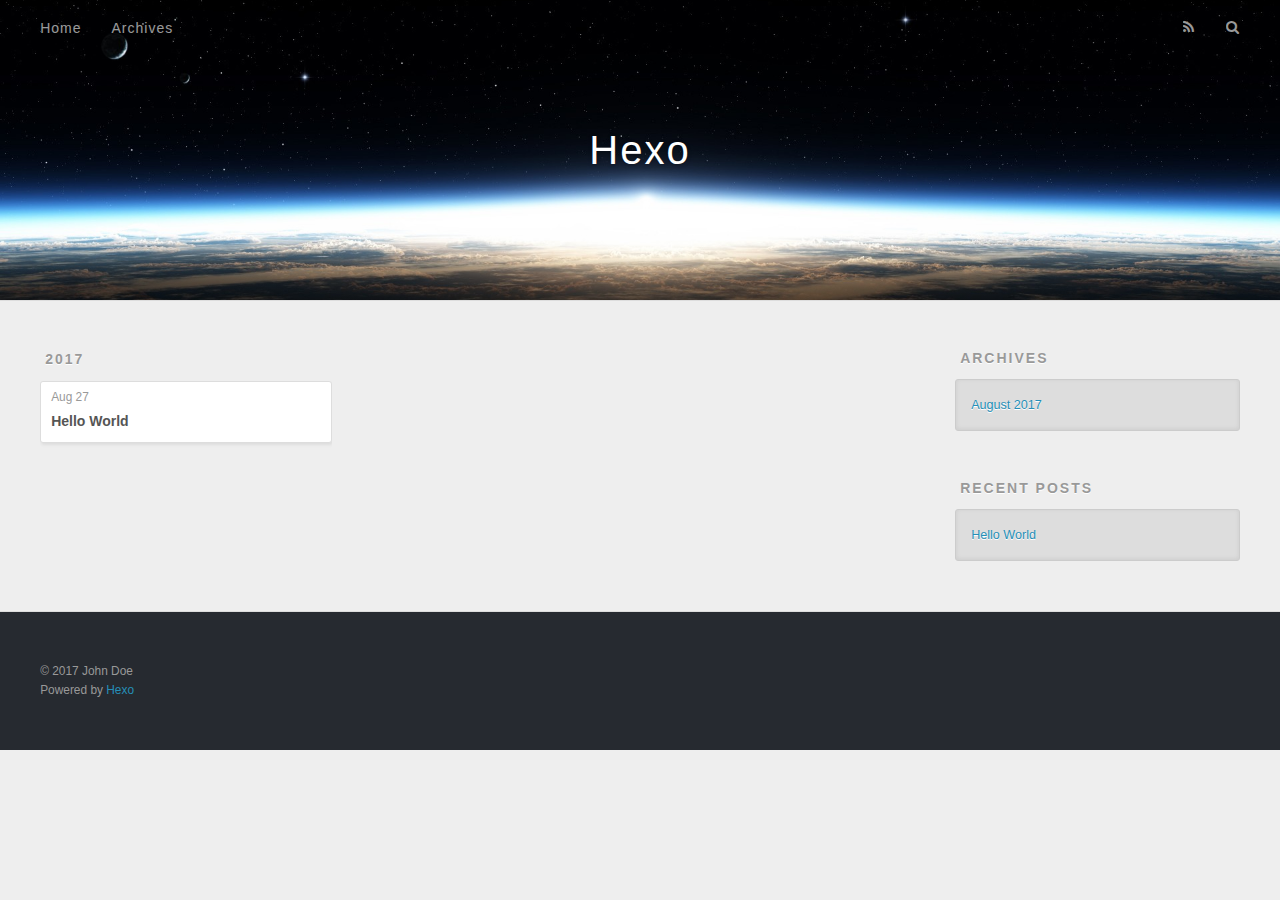
==== archives/index.html @ c9f93706 "Site updated: 2017-08-27 19:18:43" ====
<!DOCTYPE html>
<html>
<head>
  <meta charset="utf-8">
  
  <title>Archives | Hexo</title>
  <meta name="viewport" content="width=device-width, initial-scale=1, maximum-scale=1">
  <meta property="og:type" content="website">
<meta property="og:title" content="Hexo">
<meta property="og:url" content="http://yoursite.com/archives/index.html">
<meta property="og:site_name" content="Hexo">
<meta name="twitter:card" content="summary">
<meta name="twitter:title" content="Hexo">
  
    <link rel="alternate" href="/atom.xml" title="Hexo" type="application/atom+xml">
  
  
    <link rel="icon" href="/favicon.png">
  
  
    <link href="//fonts.googleapis.com/css?family=Source+Code+Pro" rel="stylesheet" type="text/css">
  
  <link rel="stylesheet" href="/css/style.css">
  

</head>

<body>
  <div id="container">
    <div id="wrap">
      <header id="header">
  <div id="banner"></div>
  <div id="header-outer" class="outer">
    <div id="header-title" class="inner">
      <h1 id="logo-wrap">
        <a href="/" id="logo">Hexo</a>
      </h1>
      
    </div>
    <div id="header-inner" class="inner">
      <nav id="main-nav">
        <a id="main-nav-toggle" class="nav-icon"></a>
        
          <a class="main-nav-link" href="/">Home</a>
        
          <a class="main-nav-link" href="/archives">Archives</a>
        
      </nav>
      <nav id="sub-nav">
        
          <a id="nav-rss-link" class="nav-icon" href="/atom.xml" title="RSS Feed"></a>
        
        <a id="nav-search-btn" class="nav-icon" title="Search"></a>
      </nav>
      <div id="search-form-wrap">
        <form action="//google.com/search" method="get" accept-charset="UTF-8" class="search-form"><input type="search" name="q" class="search-form-input" placeholder="Search"><button type="submit" class="search-form-submit">&#xF002;</button><input type="hidden" name="sitesearch" value="http://yoursite.com"></form>
      </div>
    </div>
  </div>
</header>
      <div class="outer">
        <section id="main">
  
  
    
    
      
      
      <section class="archives-wrap">
        <div class="archive-year-wrap">
          <a href="/archives/2017" class="archive-year">2017</a>
        </div>
        <div class="archives">
    
    <article class="archive-article archive-type-post">
  <div class="archive-article-inner">
    <header class="archive-article-header">
      <a href="/2017/08/27/hello-world/" class="archive-article-date">
  <time datetime="2017-08-27T11:11:57.000Z" itemprop="datePublished">Aug 27</time>
</a>
      
  
    <h1 itemprop="name">
      <a class="archive-article-title" href="/2017/08/27/hello-world/">Hello World</a>
    </h1>
  

    </header>
  </div>
</article>
  
  
    </div></section>
  

</section>
        
          <aside id="sidebar">
  
    

  
    

  
    
  
    
  <div class="widget-wrap">
    <h3 class="widget-title">Archives</h3>
    <div class="widget">
      <ul class="archive-list"><li class="archive-list-item"><a class="archive-list-link" href="/archives/2017/08/">August 2017</a></li></ul>
    </div>
  </div>


  
    
  <div class="widget-wrap">
    <h3 class="widget-title">Recent Posts</h3>
    <div class="widget">
      <ul>
        
          <li>
            <a href="/2017/08/27/hello-world/">Hello World</a>
          </li>
        
      </ul>
    </div>
  </div>

  
</aside>
        
      </div>
      <footer id="footer">
  
  <div class="outer">
    <div id="footer-info" class="inner">
      &copy; 2017 John Doe<br>
      Powered by <a href="http://hexo.io/" target="_blank">Hexo</a>
    </div>
  </div>
</footer>
    </div>
    <nav id="mobile-nav">
  
    <a href="/" class="mobile-nav-link">Home</a>
  
    <a href="/archives" class="mobile-nav-link">Archives</a>
  
</nav>
    

<script src="//ajax.googleapis.com/ajax/libs/jquery/2.0.3/jquery.min.js"></script>


  <link rel="stylesheet" href="/fancybox/jquery.fancybox.css">
  <script src="/fancybox/jquery.fancybox.pack.js"></script>


<script src="/js/script.js"></script>

  </div>
</body>
</html>
---- css/style.css ----
body {
  width: 100%;
}
body:before,
body:after {
  content: "";
  display: table;
}
body:after {
  clear: both;
}
html,
body,
div,
span,
applet,
object,
iframe,
h1,
h2,
h3,
h4,
h5,
h6,
p,
blockquote,
pre,
a,
abbr,
acronym,
address,
big,
cite,
code,
del,
dfn,
em,
img,
ins,
kbd,
q,
s,
samp,
small,
strike,
strong,
sub,
sup,
tt,
var,
dl,
dt,
dd,
ol,
ul,
li,
fieldset,
form,
label,
legend,
table,
caption,
tbody,
tfoot,
thead,
tr,
th,
td {
  margin: 0;
  padding: 0;
  border: 0;
  outline: 0;
  font-weight: inherit;
  font-style: inherit;
  font-family: inherit;
  font-size: 100%;
  vertical-align: baseline;
}
body {
  line-height: 1;
  color: #000;
  background: #fff;
}
ol,
ul {
  list-style: none;
}
table {
  border-collapse: separate;
  border-spacing: 0;
  vertical-align: middle;
}
caption,
th,
td {
  text-align: left;
  font-weight: normal;
  vertical-align: middle;
}
a img {
  border: none;
}
input,
button {
  margin: 0;
  padding: 0;
}
input::-moz-focus-inner,
button::-moz-focus-inner {
  border: 0;
  padding: 0;
}
@font-face {
  font-family: FontAwesome;
  font-style: normal;
  font-weight: normal;
  src: url("fonts/fontawesome-webfont.eot?v=#4.0.3");
  src: url("fonts/fontawesome-webfont.eot?#iefix&v=#4.0.3") format("embedded-opentype"), url("fonts/fontawesome-webfont.woff?v=#4.0.3") format("woff"), url("fonts/fontawesome-webfont.ttf?v=#4.0.3") format("truetype"), url("fonts/fontawesome-webfont.svg#fontawesomeregular?v=#4.0.3") format("svg");
}
html,
body,
#container {
  height: 100%;
}
body {
  background: #eee;
  font: 14px "Helvetica Neue", Helvetica, Arial, sans-serif;
  -webkit-text-size-adjust: 100%;
}
.outer {
  max-width: 1220px;
  margin: 0 auto;
  padding: 0 20px;
}
.outer:before,
.outer:after {
  content: "";
  display: table;
}
.outer:after {
  clear: both;
}
.inner {
  display: inline;
  float: left;
  width: 98.33333333333333%;
  margin: 0 0.833333333333333%;
}
.left,
.alignleft {
  float: left;
}
.right,
.alignright {
  float: right;
}
.clear {
  clear: both;
}
#container {
  position: relative;
}
.mobile-nav-on {
  overflow: hidden;
}
#wrap {
  height: 100%;
  width: 100%;
  position: absolute;
  top: 0;
  left: 0;
  -webkit-transition: 0.2s ease-out;
  -moz-transition: 0.2s ease-out;
  -ms-transition: 0.2s ease-out;
  transition: 0.2s ease-out;
  z-index: 1;
  background: #eee;
}
.mobile-nav-on #wrap {
  left: 280px;
}
@media screen and (min-width: 768px) {
  #main {
    display: inline;
    float: left;
    width: 73.33333333333333%;
    margin: 0 0.833333333333333%;
  }
}
.article-date,
.article-category-link,
.archive-year,
.widget-title {
  text-decoration: none;
  text-transform: uppercase;
  letter-spacing: 2px;
  color: #999;
  margin-bottom: 1em;
  margin-left: 5px;
  line-height: 1em;
  text-shadow: 0 1px #fff;
  font-weight: bold;
}
.article-inner,
.archive-article-inner {
  background: #fff;
  -webkit-box-shadow: 1px 2px 3px #ddd;
  box-shadow: 1px 2px 3px #ddd;
  border: 1px solid #ddd;
  border-radius: 3px;
}
.article-entry h1,
.widget h1 {
  font-size: 2em;
}
.article-entry h2,
.widget h2 {
  font-size: 1.5em;
}
.article-entry h3,
.widget h3 {
  font-size: 1.3em;
}
.article-entry h4,
.widget h4 {
  font-size: 1.2em;
}
.article-entry h5,
.widget h5 {
  font-size: 1em;
}
.article-entry h6,
.widget h6 {
  font-size: 1em;
  color: #999;
}
.article-entry hr,
.widget hr {
  border: 1px dashed #ddd;
}
.article-entry strong,
.widget strong {
  font-weight: bold;
}
.article-entry em,
.widget em,
.article-entry cite,
.widget cite {
  font-style: italic;
}
.article-entry sup,
.widget sup,
.article-entry sub,
.widget sub {
  font-size: 0.75em;
  line-height: 0;
  position: relative;
  vertical-align: baseline;
}
.article-entry sup,
.widget sup {
  top: -0.5em;
}
.article-entry sub,
.widget sub {
  bottom: -0.2em;
}
.article-entry small,
.widget small {
  font-size: 0.85em;
}
.article-entry acronym,
.widget acronym,
.article-entry abbr,
.widget abbr {
  border-bottom: 1px dotted;
}
.article-entry ul,
.widget ul,
.article-entry ol,
.widget ol,
.article-entry dl,
.widget dl {
  margin: 0 20px;
  line-height: 1.6em;
}
.article-entry ul ul,
.widget ul ul,
.article-entry ol ul,
.widget ol ul,
.article-entry ul ol,
.widget ul ol,
.article-entry ol ol,
.widget ol ol {
  margin-top: 0;
  margin-bottom: 0;
}
.article-entry ul,
.widget ul {
  list-style: disc;
}
.article-entry ol,
.widget ol {
  list-style: decimal;
}
.article-entry dt,
.widget dt {
  font-weight: bold;
}
#header {
  height: 300px;
  position: relative;
  border-bottom: 1px solid #ddd;
}
#header:before,
#header:after {
  content: "";
  position: absolute;
  left: 0;
  right: 0;
  height: 40px;
}
#header:before {
  top: 0;
  background: -webkit-linear-gradient(rgba(0,0,0,0.2), transparent);
  background: -moz-linear-gradient(rgba(0,0,0,0.2), transparent);
  background: -ms-linear-gradient(rgba(0,0,0,0.2), transparent);
  background: linear-gradient(rgba(0,0,0,0.2), transparent);
}
#header:after {
  bottom: 0;
  background: -webkit-linear-gradient(transparent, rgba(0,0,0,0.2));
  background: -moz-linear-gradient(transparent, rgba(0,0,0,0.2));
  background: -ms-linear-gradient(transparent, rgba(0,0,0,0.2));
  background: linear-gradient(transparent, rgba(0,0,0,0.2));
}
#header-outer {
  height: 100%;
  position: relative;
}
#header-inner {
  position: relative;
  overflow: hidden;
}
#banner {
  position: absolute;
  top: 0;
  left: 0;
  width: 100%;
  height: 100%;
  background: url("images/banner.jpg") center #000;
  -webkit-background-size: cover;
  -moz-background-size: cover;
  background-size: cover;
  z-index: -1;
}
#header-title {
  text-align: center;
  height: 40px;
  position: absolute;
  top: 50%;
  left: 0;
  margin-top: -20px;
}
#logo,
#subtitle {
  text-decoration: none;
  color: #fff;
  font-weight: 300;
  text-shadow: 0 1px 4px rgba(0,0,0,0.3);
}
#logo {
  font-size: 40px;
  line-height: 40px;
  letter-spacing: 2px;
}
#subtitle {
  font-size: 16px;
  line-height: 16px;
  letter-spacing: 1px;
}
#subtitle-wrap {
  margin-top: 16px;
}
#main-nav {
  float: left;
  margin-left: -15px;
}
.nav-icon,
.main-nav-link {
  float: left;
  color: #fff;
  opacity: 0.6;
  text-decoration: none;
  text-shadow: 0 1px rgba(0,0,0,0.2);
  -webkit-transition: opacity 0.2s;
  -moz-transition: opacity 0.2s;
  -ms-transition: opacity 0.2s;
  transition: opacity 0.2s;
  display: block;
  padding: 20px 15px;
}
.nav-icon:hover,
.main-nav-link:hover {
  opacity: 1;
}
.nav-icon {
  font-family: FontAwesome;
  text-align: center;
  font-size: 14px;
  width: 14px;
  height: 14px;
  padding: 20px 15px;
  position: relative;
  cursor: pointer;
}
.main-nav-link {
  font-weight: 300;
  letter-spacing: 1px;
}
@media screen and (max-width: 479px) {
  .main-nav-link {
    display: none;
  }
}
#main-nav-toggle {
  display: none;
}
#main-nav-toggle:before {
  content: "\f0c9";
}
@media screen and (max-width: 479px) {
  #main-nav-toggle {
    display: block;
  }
}
#sub-nav {
  float: right;
  margin-right: -15px;
}
#nav-rss-link:before {
  content: "\f09e";
}
#nav-search-btn:before {
  content: "\f002";
}
#search-form-wrap {
  position: absolute;
  top: 15px;
  width: 150px;
  height: 30px;
  right: -150px;
  opacity: 0;
  -webkit-transition: 0.2s ease-out;
  -moz-transition: 0.2s ease-out;
  -ms-transition: 0.2s ease-out;
  transition: 0.2s ease-out;
}
#search-form-wrap.on {
  opacity: 1;
  right: 0;
}
@media screen and (max-width: 479px) {
  #search-form-wrap {
    width: 100%;
    right: -100%;
  }
}
.search-form {
  position: absolute;
  top: 0;
  left: 0;
  right: 0;
  background: #fff;
  padding: 5px 15px;
  border-radius: 15px;
  -webkit-box-shadow: 0 0 10px rgba(0,0,0,0.3);
  box-shadow: 0 0 10px rgba(0,0,0,0.3);
}
.search-form-input {
  border: none;
  background: none;
  color: #555;
  width: 100%;
  font: 13px "Helvetica Neue", Helvetica, Arial, sans-serif;
  outline: none;
}
.search-form-input::-webkit-search-results-decoration,
.search-form-input::-webkit-search-cancel-button {
  -webkit-appearance: none;
}
.search-form-submit {
  position: absolute;
  top: 50%;
  right: 10px;
  margin-top: -7px;
  font: 13px FontAwesome;
  border: none;
  background: none;
  color: #bbb;
  cursor: pointer;
}
.search-form-submit:hover,
.search-form-submit:focus {
  color: #777;
}
.article {
  margin: 50px 0;
}
.article-inner {
  overflow: hidden;
}
.article-meta:before,
.article-meta:after {
  content: "";
  display: table;
}
.article-meta:after {
  clear: both;
}
.article-date {
  float: left;
}
.article-category {
  float: left;
  line-height: 1em;
  color: #ccc;
  text-shadow: 0 1px #fff;
  margin-left: 8px;
}
.article-category:before {
  content: "\2022";
}
.article-category-link {
  margin: 0 12px 1em;
}
.article-header {
  padding: 20px 20px 0;
}
.article-title {
  text-decoration: none;
  font-size: 2em;
  font-weight: bold;
  color: #555;
  line-height: 1.1em;
  -webkit-transition: color 0.2s;
  -moz-transition: color 0.2s;
  -ms-transition: color 0.2s;
  transition: color 0.2s;
}
a.article-title:hover {
  color: #258fb8;
}
.article-entry {
  color: #555;
  padding: 0 20px;
}
.article-entry:before,
.article-entry:after {
  content: "";
  display: table;
}
.article-entry:after {
  clear: both;
}
.article-entry p,
.article-entry table {
  line-height: 1.6em;
  margin: 1.6em 0;
}
.article-entry h1,
.article-entry h2,
.article-entry h3,
.article-entry h4,
.article-entry h5,
.article-entry h6 {
  font-weight: bold;
}
.article-entry h1,
.article-entry h2,
.article-entry h3,
.article-entry h4,
.article-entry h5,
.article-entry h6 {
  line-height: 1.1em;
  margin: 1.1em 0;
}
.article-entry a {
  color: #258fb8;
  text-decoration: none;
}
.article-entry a:hover {
  text-decoration: underline;
}
.article-entry ul,
.article-entry ol,
.article-entry dl {
  margin-top: 1.6em;
  margin-bottom: 1.6em;
}
.article-entry img,
.article-entry video {
  max-width: 100%;
  height: auto;
  display: block;
  margin: auto;
}
.article-entry iframe {
  border: none;
}
.article-entry table {
  width: 100%;
  border-collapse: collapse;
  border-spacing: 0;
}
.article-entry th {
  font-weight: bold;
  border-bottom: 3px solid #ddd;
  padding-bottom: 0.5em;
}
.article-entry td {
  border-bottom: 1px solid #ddd;
  padding: 10px 0;
}
.article-entry blockquote {
  font-family: Georgia, "Times New Roman", serif;
  font-size: 1.4em;
  margin: 1.6em 20px;
  text-align: center;
}
.article-entry blockquote footer {
  font-size: 14px;
  margin: 1.6em 0;
  font-family: "Helvetica Neue", Helvetica, Arial, sans-serif;
}
.article-entry blockquote footer cite:before {
  content: "—";
  padding: 0 0.5em;
}
.article-entry .pullquote {
  text-align: left;
  width: 45%;
  margin: 0;
}
.article-entry .pullquote.left {
  margin-left: 0.5em;
  margin-right: 1em;
}
.article-entry .pullquote.right {
  margin-right: 0.5em;
  margin-left: 1em;
}
.article-entry .caption {
  color: #999;
  display: block;
  font-size: 0.9em;
  margin-top: 0.5em;
  position: relative;
  text-align: center;
}
.article-entry .video-container {
  position: relative;
  padding-top: 56.25%;
  height: 0;
  overflow: hidden;
}
.article-entry .video-container iframe,
.article-entry .video-container object,
.article-entry .video-container embed {
  position: absolute;
  top: 0;
  left: 0;
  width: 100%;
  height: 100%;
  margin-top: 0;
}
.article-more-link a {
  display: inline-block;
  line-height: 1em;
  padding: 6px 15px;
  border-radius: 15px;
  background: #eee;
  color: #999;
  text-shadow: 0 1px #fff;
  text-decoration: none;
}
.article-more-link a:hover {
  background: #258fb8;
  color: #fff;
  text-decoration: none;
  text-shadow: 0 1px #1e7293;
}
.article-footer {
  font-size: 0.85em;
  line-height: 1.6em;
  border-top: 1px solid #ddd;
  padding-top: 1.6em;
  margin: 0 20px 20px;
}
.article-footer:before,
.article-footer:after {
  content: "";
  display: table;
}
.article-footer:after {
  clear: both;
}
.article-footer a {
  color: #999;
  text-decoration: none;
}
.article-footer a:hover {
  color: #555;
}
.article-tag-list-item {
  float: left;
  margin-right: 10px;
}
.article-tag-list-link:before {
  content: "#";
}
.article-comment-link {
  float: right;
}
.article-comment-link:before {
  content: "\f075";
  font-family: FontAwesome;
  padding-right: 8px;
}
.article-share-link {
  cursor: pointer;
  float: right;
  margin-left: 20px;
}
.article-share-link:before {
  content: "\f064";
  font-family: FontAwesome;
  padding-right: 6px;
}
#article-nav {
  position: relative;
}
#article-nav:before,
#article-nav:after {
  content: "";
  display: table;
}
#article-nav:after {
  clear: both;
}
@media screen and (min-width: 768px) {
  #article-nav {
    margin: 50px 0;
  }
  #article-nav:before {
    width: 8px;
    height: 8px;
    position: absolute;
    top: 50%;
    left: 50%;
    margin-top: -4px;
    margin-left: -4px;
    content: "";
    border-radius: 50%;
    background: #ddd;
    -webkit-box-shadow: 0 1px 2px #fff;
    box-shadow: 0 1px 2px #fff;
  }
}
.article-nav-link-wrap {
  text-decoration: none;
  text-shadow: 0 1px #fff;
  color: #999;
  -webkit-box-sizing: border-box;
  -moz-box-sizing: border-box;
  box-sizing: border-box;
  margin-top: 50px;
  text-align: center;
  display: block;
}
.article-nav-link-wrap:hover {
  color: #555;
}
@media screen and (min-width: 768px) {
  .article-nav-link-wrap {
    width: 50%;
    margin-top: 0;
  }
}
@media screen and (min-width: 768px) {
  #article-nav-newer {
    float: left;
    text-align: right;
    padding-right: 20px;
  }
}
@media screen and (min-width: 768px) {
  #article-nav-older {
    float: right;
    text-align: left;
    padding-left: 20px;
  }
}
.article-nav-caption {
  text-transform: uppercase;
  letter-spacing: 2px;
  color: #ddd;
  line-height: 1em;
  font-weight: bold;
}
#article-nav-newer .article-nav-caption {
  margin-right: -2px;
}
.article-nav-title {
  font-size: 0.85em;
  line-height: 1.6em;
  margin-top: 0.5em;
}
.article-share-box {
  position: absolute;
  display: none;
  background: #fff;
  -webkit-box-shadow: 1px 2px 10px rgba(0,0,0,0.2);
  box-shadow: 1px 2px 10px rgba(0,0,0,0.2);
  border-radius: 3px;
  margin-left: -145px;
  overflow: hidden;
  z-index: 1;
}
.article-share-box.on {
  display: block;
}
.article-share-input {
  width: 100%;
  background: none;
  -webkit-box-sizing: border-box;
  -moz-box-sizing: border-box;
  box-sizing: border-box;
  font: 14px "Helvetica Neue", Helvetica, Arial, sans-serif;
  padding: 0 15px;
  color: #555;
  outline: none;
  border: 1px solid #ddd;
  border-radius: 3px 3px 0 0;
  height: 36px;
  line-height: 36px;
}
.article-share-links {
  background: #eee;
}
.article-share-links:before,
.article-share-links:after {
  content: "";
  display: table;
}
.article-share-links:after {
  clear: both;
}
.article-share-twitter,
.article-share-facebook,
.article-share-pinterest,
.article-share-google {
  width: 50px;
  height: 36px;
  display: block;
  float: left;
  position: relative;
  color: #999;
  text-shadow: 0 1px #fff;
}
.article-share-twitter:before,
.article-share-facebook:before,
.article-share-pinterest:before,
.article-share-google:before {
  font-size: 20px;
  font-family: FontAwesome;
  width: 20px;
  height: 20px;
  position: absolute;
  top: 50%;
  left: 50%;
  margin-top: -10px;
  margin-left: -10px;
  text-align: center;
}
.article-share-twitter:hover,
.article-share-facebook:hover,
.article-share-pinterest:hover,
.article-share-google:hover {
  color: #fff;
}
.article-share-twitter:before {
  content: "\f099";
}
.article-share-twitter:hover {
  background: #00aced;
  text-shadow: 0 1px #008abe;
}
.article-share-facebook:before {
  content: "\f09a";
}
.article-share-facebook:hover {
  background: #3b5998;
  text-shadow: 0 1px #2f477a;
}
.article-share-pinterest:before {
  content: "\f0d2";
}
.article-share-pinterest:hover {
  background: #cb2027;
  text-shadow: 0 1px #a21a1f;
}
.article-share-google:before {
  content: "\f0d5";
}
.article-share-google:hover {
  background: #dd4b39;
  text-shadow: 0 1px #be3221;
}
.article-gallery {
  background: #000;
  position: relative;
}
.article-gallery-photos {
  position: relative;
  overflow: hidden;
}
.article-gallery-img {
  display: none;
  max-width: 100%;
}
.article-gallery-img:first-child {
  display: block;
}
.article-gallery-img.loaded {
  position: absolute;
  display: block;
}
.article-gallery-img img {
  display: block;
  max-width: 100%;
  margin: 0 auto;
}
#comments {
  background: #fff;
  -webkit-box-shadow: 1px 2px 3px #ddd;
  box-shadow: 1px 2px 3px #ddd;
  padding: 20px;
  border: 1px solid #ddd;
  border-radius: 3px;
  margin: 50px 0;
}
#comments a {
  color: #258fb8;
}
.archives-wrap {
  margin: 50px 0;
}
.archives:before,
.archives:after {
  content: "";
  display: table;
}
.archives:after {
  clear: both;
}
.archive-year-wrap {
  margin-bottom: 1em;
}
.archives {
  -webkit-column-gap: 10px;
  -moz-column-gap: 10px;
  column-gap: 10px;
}
@media screen and (min-width: 480px) and (max-width: 767px) {
  .archives {
    -webkit-column-count: 2;
    -moz-column-count: 2;
    column-count: 2;
  }
}
@media screen and (min-width: 768px) {
  .archives {
    -webkit-column-count: 3;
    -moz-column-count: 3;
    column-count: 3;
  }
}
.archive-article {
  -webkit-column-break-inside: avoid;
  page-break-inside: avoid;
  overflow: hidden;
  break-inside: avoid-column;
}
.archive-article-inner {
  padding: 10px;
  margin-bottom: 15px;
}
.archive-article-title {
  text-decoration: none;
  font-weight: bold;
  color: #555;
  -webkit-transition: color 0.2s;
  -moz-transition: color 0.2s;
  -ms-transition: color 0.2s;
  transition: color 0.2s;
  line-height: 1.6em;
}
.archive-article-title:hover {
  color: #258fb8;
}
.archive-article-footer {
  margin-top: 1em;
}
.archive-article-date {
  color: #999;
  text-decoration: none;
  font-size: 0.85em;
  line-height: 1em;
  margin-bottom: 0.5em;
  display: block;
}
#page-nav {
  margin: 50px auto;
  background: #fff;
  -webkit-box-shadow: 1px 2px 3px #ddd;
  box-shadow: 1px 2px 3px #ddd;
  border: 1px solid #ddd;
  border-radius: 3px;
  text-align: center;
  color: #999;
  overflow: hidden;
}
#page-nav:before,
#page-nav:after {
  content: "";
  display: table;
}
#page-nav:after {
  clear: both;
}
#page-nav a,
#page-nav span {
  padding: 10px 20px;
  line-height: 1;
  height: 2ex;
}
#page-nav a {
  color: #999;
  text-decoration: none;
}
#page-nav a:hover {
  background: #999;
  color: #fff;
}
#page-nav .prev {
  float: left;
}
#page-nav .next {
  float: right;
}
#page-nav .page-number {
  display: inline-block;
}
@media screen and (max-width: 479px) {
  #page-nav .page-number {
    display: none;
  }
}
#page-nav .current {
  color: #555;
  font-weight: bold;
}
#page-nav .space {
  color: #ddd;
}
#footer {
  background: #262a30;
  padding: 50px 0;
  border-top: 1px solid #ddd;
  color: #999;
}
#footer a {
  color: #258fb8;
  text-decoration: none;
}
#footer a:hover {
  text-decoration: underline;
}
#footer-info {
  line-height: 1.6em;
  font-size: 0.85em;
}
.article-entry pre,
.article-entry .highlight {
  background: #2d2d2d;
  margin: 0 -20px;
  padding: 15px 20px;
  border-style: solid;
  border-color: #ddd;
  border-width: 1px 0;
  overflow: auto;
  color: #ccc;
  line-height: 22.400000000000002px;
}
.article-entry .highlight .gutter pre,
.article-entry .gist .gist-file .gist-data .line-numbers {
  color: #666;
  font-size: 0.85em;
}
.article-entry pre,
.article-entry code {
  font-family: "Source Code Pro", Consolas, Monaco, Menlo, Consolas, monospace;
}
.article-entry code {
  background: #eee;
  text-shadow: 0 1px #fff;
  padding: 0 0.3em;
}
.article-entry pre code {
  background: none;
  text-shadow: none;
  padding: 0;
}
.article-entry .highlight pre {
  border: none;
  margin: 0;
  padding: 0;
}
.article-entry .highlight table {
  margin: 0;
  width: auto;
}
.article-entry .highlight td {
  border: none;
  padding: 0;
}
.article-entry .highlight figcaption {
  font-size: 0.85em;
  color: #999;
  line-height: 1em;
  margin-bottom: 1em;
}
.article-entry .highlight figcaption:before,
.article-entry .highlight figcaption:after {
  content: "";
  display: table;
}
.article-entry .highlight figcaption:after {
  clear: both;
}
.article-entry .highlight figcaption a {
  float: right;
}
.article-entry .highlight .gutter pre {
  text-align: right;
  padding-right: 20px;
}
.article-entry .highlight .line {
  height: 22.400000000000002px;
}
.article-entry .highlight .line.marked {
  background: #515151;
}
.article-entry .gist {
  margin: 0 -20px;
  border-style: solid;
  border-color: #ddd;
  border-width: 1px 0;
  background: #2d2d2d;
  padding: 15px 20px 15px 0;
}
.article-entry .gist .gist-file {
  border: none;
  font-family: "Source Code Pro", Consolas, Monaco, Menlo, Consolas, monospace;
  margin: 0;
}
.article-entry .gist .gist-file .gist-data {
  background: none;
  border: none;
}
.article-entry .gist .gist-file .gist-data .line-numbers {
  background: none;
  border: none;
  padding: 0 20px 0 0;
}
.article-entry .gist .gist-file .gist-data .line-data {
  padding: 0 !important;
}
.article-entry .gist .gist-file .highlight {
  margin: 0;
  padding: 0;
  border: none;
}
.article-entry .gist .gist-file .gist-meta {
  background: #2d2d2d;
  color: #999;
  font: 0.85em "Helvetica Neue", Helvetica, Arial, sans-serif;
  text-shadow: 0 0;
  padding: 0;
  margin-top: 1em;
  margin-left: 20px;
}
.article-entry .gist .gist-file .gist-meta a {
  color: #258fb8;
  font-weight: normal;
}
.article-entry .gist .gist-file .gist-meta a:hover {
  text-decoration: underline;
}
pre .comment,
pre .title {
  color: #999;
}
pre .variable,
pre .attribute,
pre .tag,
pre .regexp,
pre .ruby .constant,
pre .xml .tag .title,
pre .xml .pi,
pre .xml .doctype,
pre .html .doctype,
pre .css .id,
pre .css .class,
pre .css .pseudo {
  color: #f2777a;
}
pre .number,
pre .preprocessor,
pre .built_in,
pre .literal,
pre .params,
pre .constant {
  color: #f99157;
}
pre .class,
pre .ruby .class .title,
pre .css .rules .attribute {
  color: #9c9;
}
pre .string,
pre .value,
pre .inheritance,
pre .header,
pre .ruby .symbol,
pre .xml .cdata {
  color: #9c9;
}
pre .css .hexcolor {
  color: #6cc;
}
pre .function,
pre .python .decorator,
pre .python .title,
pre .ruby .function .title,
pre .ruby .title .keyword,
pre .perl .sub,
pre .javascript .title,
pre .coffeescript .title {
  color: #69c;
}
pre .keyword,
pre .javascript .function {
  color: #c9c;
}
@media screen and (max-width: 479px) {
  #mobile-nav {
    position: absolute;
    top: 0;
    left: 0;
    width: 280px;
    height: 100%;
    background: #191919;
    border-right: 1px solid #fff;
  }
}
@media screen and (max-width: 479px) {
  .mobile-nav-link {
    display: block;
    color: #999;
    text-decoration: none;
    padding: 15px 20px;
    font-weight: bold;
  }
  .mobile-nav-link:hover {
    color: #fff;
  }
}
@media screen and (min-width: 768px) {
  #sidebar {
    display: inline;
    float: left;
    width: 23.333333333333332%;
    margin: 0 0.833333333333333%;
  }
}
.widget-wrap {
  margin: 50px 0;
}
.widget {
  color: #777;
  text-shadow: 0 1px #fff;
  background: #ddd;
  -webkit-box-shadow: 0 -1px 4px #ccc inset;
  box-shadow: 0 -1px 4px #ccc inset;
  border: 1px solid #ccc;
  padding: 15px;
  border-radius: 3px;
}
.widget a {
  color: #258fb8;
  text-decoration: none;
}
.widget a:hover {
  text-decoration: underline;
}
.widget ul ul,
.widget ol ul,
.widget dl ul,
.widget ul ol,
.widget ol ol,
.widget dl ol,
.widget ul dl,
.widget ol dl,
.widget dl dl {
  margin-left: 15px;
  list-style: disc;
}
.widget {
  line-height: 1.6em;
  word-wrap: break-word;
  font-size: 0.9em;
}
.widget ul,
.widget ol {
  list-style: none;
  margin: 0;
}
.widget ul ul,
.widget ol ul,
.widget ul ol,
.widget ol ol {
  margin: 0 20px;
}
.widget ul ul,
.widget ol ul {
  list-style: disc;
}
.widget ul ol,
.widget ol ol {
  list-style: decimal;
}
.category-list-count,
.tag-list-count,
.archive-list-count {
  padding-left: 5px;
  color: #999;
  font-size: 0.85em;
}
.category-list-count:before,
.tag-list-count:before,
.archive-list-count:before {
  content: "(";
}
.category-list-count:after,
.tag-list-count:after,
.archive-list-count:after {
  content: ")";
}
.tagcloud a {
  margin-right: 5px;
  display: inline-block;
}
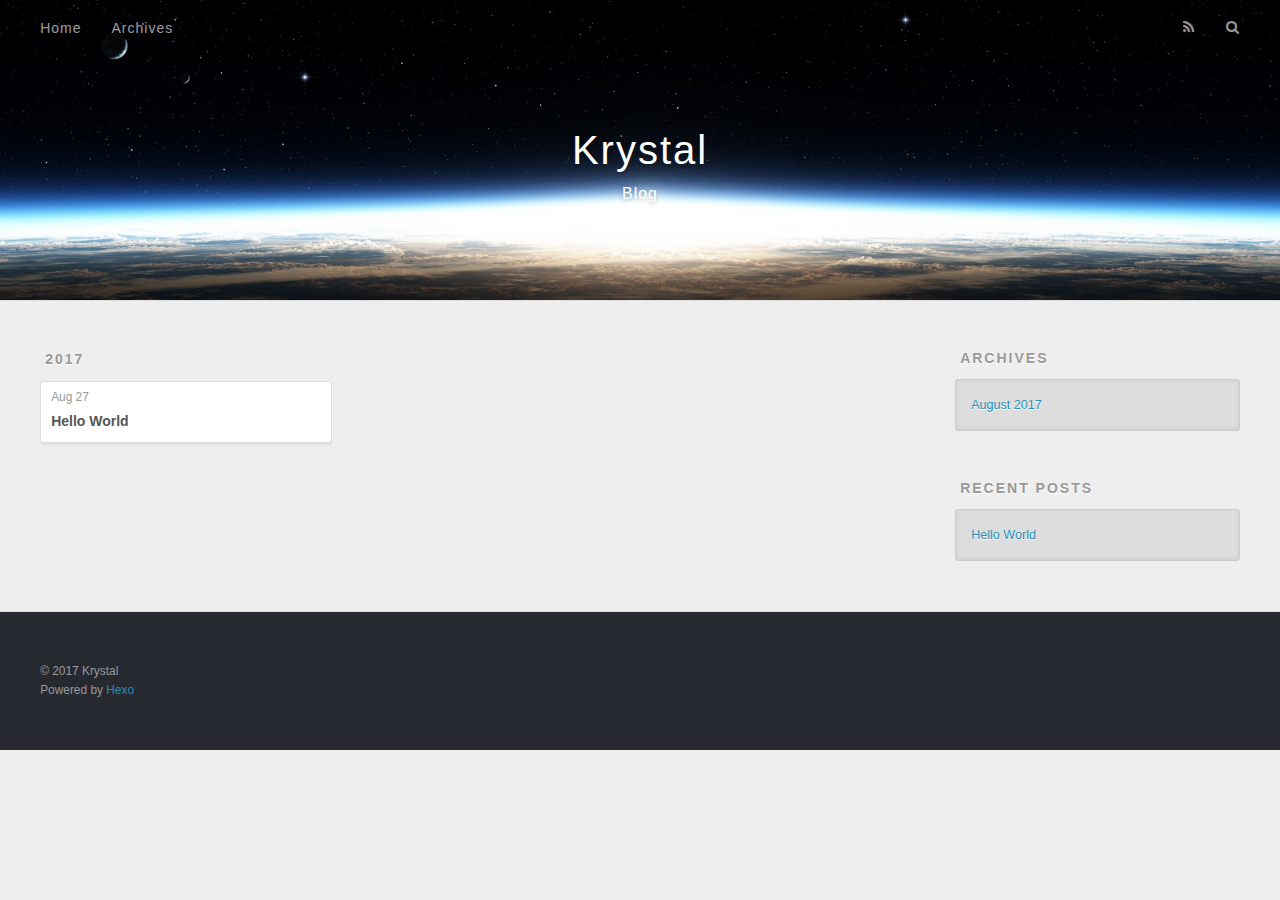
==== commit 9250b262: "Site updated: 2017-08-27 20:13:40" ====
--- a/archives/index.html
+++ b/archives/index.html
@@ -3,16 +3,20 @@
 <head>
   <meta charset="utf-8">
   
-  <title>Archives | Hexo</title>
+  <title>Archives | Krystal</title>
   <meta name="viewport" content="width=device-width, initial-scale=1, maximum-scale=1">
-  <meta property="og:type" content="website">
-<meta property="og:title" content="Hexo">
-<meta property="og:url" content="http://yoursite.com/archives/index.html">
-<meta property="og:site_name" content="Hexo">
+  <meta name="description" content="Krystal&apos;s Blog">
+<meta property="og:type" content="website">
+<meta property="og:title" content="Krystal">
+<meta property="og:url" content="https://Krysta111.github.io/archives/index.html">
+<meta property="og:site_name" content="Krystal">
+<meta property="og:description" content="Krystal&apos;s Blog">
+<meta property="og:locale" content="zh-Hant-TW">
 <meta name="twitter:card" content="summary">
-<meta name="twitter:title" content="Hexo">
+<meta name="twitter:title" content="Krystal">
+<meta name="twitter:description" content="Krystal&apos;s Blog">
   
-    <link rel="alternate" href="/atom.xml" title="Hexo" type="application/atom+xml">
+    <link rel="alternate" href="/atom.xml" title="Krystal" type="application/atom+xml">
   
   
     <link rel="icon" href="/favicon.png">
@@ -33,8 +37,12 @@
   <div id="header-outer" class="outer">
     <div id="header-title" class="inner">
       <h1 id="logo-wrap">
-        <a href="/" id="logo">Hexo</a>
+        <a href="/" id="logo">Krystal</a>
       </h1>
+      
+        <h2 id="subtitle-wrap">
+          <a href="/" id="subtitle">Blog</a>
+        </h2>
       
     </div>
     <div id="header-inner" class="inner">
@@ -53,7 +61,7 @@
         <a id="nav-search-btn" class="nav-icon" title="Search"></a>
       </nav>
       <div id="search-form-wrap">
-        <form action="//google.com/search" method="get" accept-charset="UTF-8" class="search-form"><input type="search" name="q" class="search-form-input" placeholder="Search"><button type="submit" class="search-form-submit">&#xF002;</button><input type="hidden" name="sitesearch" value="http://yoursite.com"></form>
+        <form action="//google.com/search" method="get" accept-charset="UTF-8" class="search-form"><input type="search" name="q" class="search-form-input" placeholder="Search"><button type="submit" class="search-form-submit">&#xF002;</button><input type="hidden" name="sitesearch" value="https://Krysta111.github.io"></form>
       </div>
     </div>
   </div>
@@ -137,7 +145,7 @@
   
   <div class="outer">
     <div id="footer-info" class="inner">
-      &copy; 2017 John Doe<br>
+      &copy; 2017 Krystal<br>
       Powered by <a href="http://hexo.io/" target="_blank">Hexo</a>
     </div>
   </div>
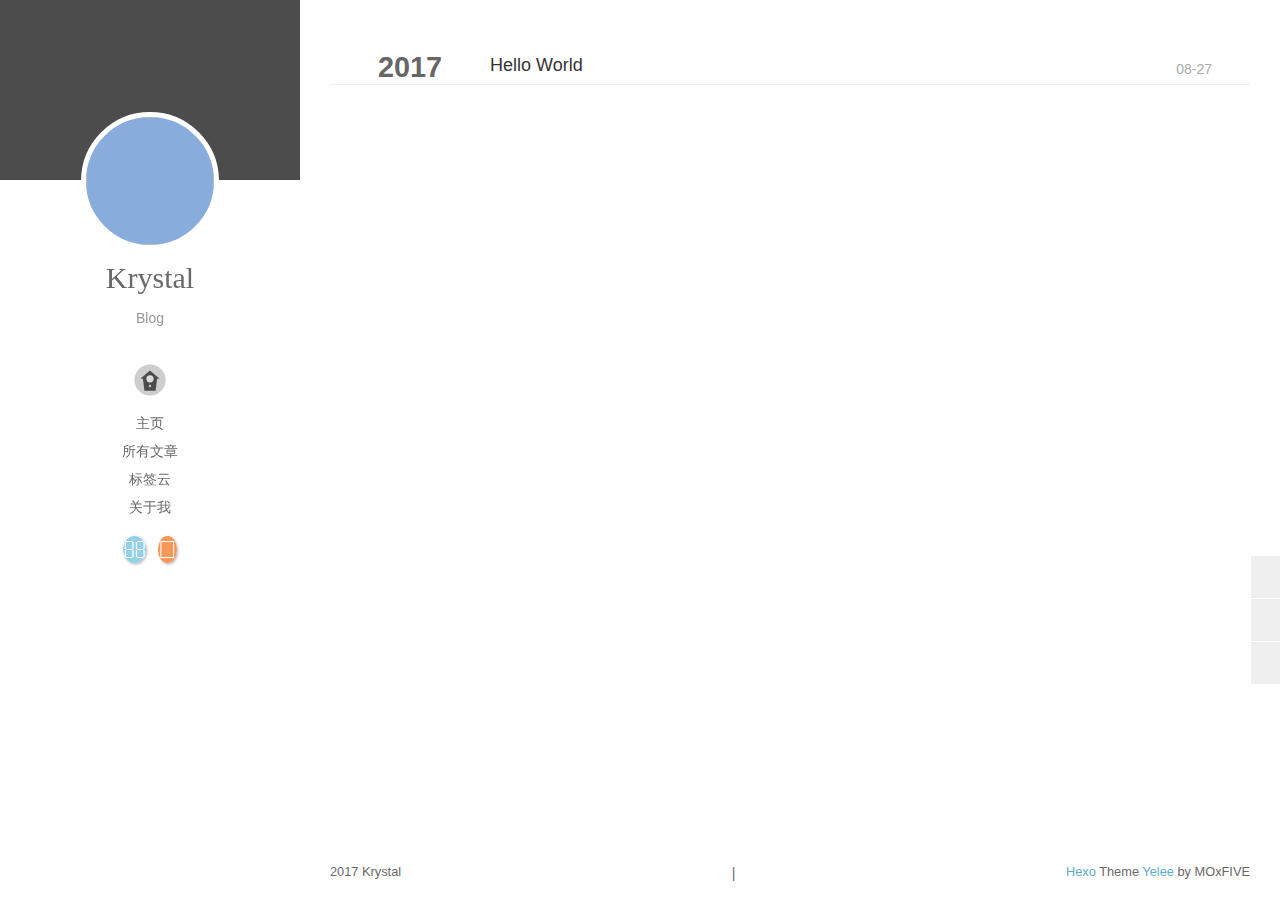
==== commit 480365c5: "Site updated: 2017-08-27 20:14:04" ====
--- a/archives/index.html
+++ b/archives/index.html
@@ -1,11 +1,21 @@
 <!DOCTYPE html>
-<html>
+<html lang="zh-Hant-TW">
 <head>
-  <meta charset="utf-8">
-  
-  <title>Archives | Krystal</title>
-  <meta name="viewport" content="width=device-width, initial-scale=1, maximum-scale=1">
-  <meta name="description" content="Krystal&apos;s Blog">
+
+    <!--[if lt IE 9]>
+        <style>body {display: none; background: none !important} </style>
+        <meta http-equiv="Refresh" Content="0; url=//outdatedbrowser.com/" />
+    <![endif]-->
+
+<meta charset="utf-8">
+<meta http-equiv="X-UA-Compatible" content="IE=edge, chrome=1" />
+<meta name="viewport" content="width=device-width, initial-scale=1, maximum-scale=1, user-scalable=no">
+<meta name="format-detection" content="telephone=no" />
+<meta name="author" content="Krystal" />
+
+
+
+<meta name="description" content="Krystal&apos;s Blog">
 <meta property="og:type" content="website">
 <meta property="og:title" content="Krystal">
 <meta property="og:url" content="https://Krysta111.github.io/archives/index.html">
@@ -15,59 +25,236 @@
 <meta name="twitter:card" content="summary">
 <meta name="twitter:title" content="Krystal">
 <meta name="twitter:description" content="Krystal&apos;s Blog">
-  
+
+<link rel="apple-touch-icon" href= "/apple-touch-icon.png">
+
+
     <link rel="alternate" href="/atom.xml" title="Krystal" type="application/atom+xml">
-  
-  
-    <link rel="icon" href="/favicon.png">
-  
-  
-    <link href="//fonts.googleapis.com/css?family=Source+Code+Pro" rel="stylesheet" type="text/css">
-  
-  <link rel="stylesheet" href="/css/style.css">
-  
+
+
+
+    <link rel="shortcut icon" href="/img/favicon.png">
+
+
+
+
+
+    <link href="//cdn.bootcss.com/fancybox/2.1.5/jquery.fancybox.min.css" rel="stylesheet">
+
+
+
+    <script src="//cdn.bootcss.com/pace/1.0.2/pace.min.js"></script>
+    <link href="//cdn.bootcss.com/pace/1.0.2/themes/blue/pace-theme-minimal.css" rel="stylesheet">
+
+
+<link rel="stylesheet" href="/css/style.css">
+
+
+
+<link href="//cdn.bootcss.com/font-awesome/4.6.3/css/font-awesome.min.css" rel="stylesheet">
+
+
+<title>Archives | Krystal</title>
+
+<script src="//cdn.bootcss.com/jquery/2.2.4/jquery.min.js"></script>
+<script src="//cdn.bootcss.com/clipboard.js/1.5.10/clipboard.min.js"></script>
+
+<script>
+    var yiliaConfig = {
+        fancybox: true,
+        animate: false,
+        isHome: false,
+        isPost: false,
+        isArchive: true,
+        isTag: false,
+        isCategory: false,
+        fancybox_js: "//cdn.bootcss.com/fancybox/2.1.5/jquery.fancybox.min.js",
+        scrollreveal: "//cdn.bootcss.com/scrollReveal.js/3.1.4/scrollreveal.min.js",
+        search: 
+    }
+</script>
+
+
+    <script> yiliaConfig.jquery_ui = [false]; </script>
+
+
+
+    <script> yiliaConfig.rootUrl = "\/";</script>
+
+
+
+
+
 
 </head>
-
 <body>
   <div id="container">
-    <div id="wrap">
-      <header id="header">
-  <div id="banner"></div>
-  <div id="header-outer" class="outer">
-    <div id="header-title" class="inner">
-      <h1 id="logo-wrap">
-        <a href="/" id="logo">Krystal</a>
-      </h1>
-      
-        <h2 id="subtitle-wrap">
-          <a href="/" id="subtitle">Blog</a>
-        </h2>
-      
+    <div class="left-col">
+    <div class="overlay"></div>
+<div class="intrude-less">
+    <header id="header" class="inner">
+        <a href="/" class="profilepic">
+            <img src="" class="animated zoomIn">
+        </a>
+        <hgroup>
+          <h1 class="header-author"><a href="/">Krystal</a></h1>
+        </hgroup>
+
+        
+        <p class="header-subtitle">Blog</p>
+        
+
+        
+
+
+        
+            <div id="switch-btn" class="switch-btn">
+                <div class="icon">
+                    <div class="icon-ctn">
+                        <div class="icon-wrap icon-house" data-idx="0">
+                            <div class="birdhouse"></div>
+                            <div class="birdhouse_holes"></div>
+                        </div>
+                        <div class="icon-wrap icon-ribbon hide" data-idx="1">
+                            <div class="ribbon"></div>
+                        </div>
+                        
+                        <div class="icon-wrap icon-link hide" data-idx="2">
+                            <div class="loopback_l"></div>
+                            <div class="loopback_r"></div>
+                        </div>
+                        
+                        
+                        <div class="icon-wrap icon-me hide" data-idx="3">
+                            <div class="user"></div>
+                            <div class="shoulder"></div>
+                        </div>
+                        
+                    </div>
+                    
+                </div>
+                <div class="tips-box hide">
+                    <div class="tips-arrow"></div>
+                    <ul class="tips-inner">
+                        <li>菜單</li>
+                        <li>標籤</li>
+                        
+                        <li>友情鏈接</li>
+                        
+                        
+                        <li>關於我</li>
+                        
+                    </ul>
+                </div>
+            </div>
+        
+
+        <div id="switch-area" class="switch-area">
+            <div class="switch-wrap">
+                <section class="switch-part switch-part1">
+                    <nav class="header-menu">
+                        <ul>
+                        
+                            <li><a href="/">主页</a></li>
+                        
+                            <li><a href="/archives/">所有文章</a></li>
+                        
+                            <li><a href="/tags/">标签云</a></li>
+                        
+                            <li><a href="/about/">关于我</a></li>
+                        
+                        </ul>
+                    </nav>
+                    <nav class="header-nav">
+                        <ul class="social">
+                            
+                                <a class="fa Email" href="mailto:krystalxujingxi@gmail.com" title="Email"></a>
+                            
+                                <a class="fa GitHub" href="#" title="GitHub"></a>
+                            
+                                <a class="fa RSS" href="/atom.xml" title="RSS"></a>
+                            
+                        </ul>
+                    </nav>
+                </section>
+                
+                
+                <section class="switch-part switch-part2">
+                    <div class="widget tagcloud" id="js-tagcloud">
+                        
+                    </div>
+                </section>
+                
+                
+                
+                <section class="switch-part switch-part3">
+                    <div id="js-friends">
+                    
+                      <a class="main-nav-link switch-friends-link" href="https://swiftieterrence@github.io/">test</a>
+                    
+                    </div>
+                </section>
+                
+
+                
+                
+                <section class="switch-part switch-part4">
+                
+                    <div id="js-aboutme">Krystal</div>
+                </section>
+                
+            </div>
+        </div>
+    </header>                
+</div>
     </div>
-    <div id="header-inner" class="inner">
-      <nav id="main-nav">
-        <a id="main-nav-toggle" class="nav-icon"></a>
-        
-          <a class="main-nav-link" href="/">Home</a>
-        
-          <a class="main-nav-link" href="/archives">Archives</a>
-        
-      </nav>
-      <nav id="sub-nav">
-        
-          <a id="nav-rss-link" class="nav-icon" href="/atom.xml" title="RSS Feed"></a>
-        
-        <a id="nav-search-btn" class="nav-icon" title="Search"></a>
-      </nav>
-      <div id="search-form-wrap">
-        <form action="//google.com/search" method="get" accept-charset="UTF-8" class="search-form"><input type="search" name="q" class="search-form-input" placeholder="Search"><button type="submit" class="search-form-submit">&#xF002;</button><input type="hidden" name="sitesearch" value="https://Krysta111.github.io"></form>
+    <div class="mid-col">
+      <nav id="mobile-nav">
+      <div class="overlay">
+          <div class="slider-trigger"></div>
+          <h1 class="header-author js-mobile-header hide"><a href="/" title="回到主页">Krystal</a></h1>
       </div>
+    <div class="intrude-less">
+        <header id="header" class="inner">
+            <a href="/" class="profilepic">
+                <img src="" class="animated zoomIn">
+            </a>
+            <hgroup>
+              <h1 class="header-author"><a href="/" title="回到主页">Krystal</a></h1>
+            </hgroup>
+            
+            <p class="header-subtitle">Blog</p>
+            
+            <nav class="header-menu">
+                <ul>
+                
+                    <li><a href="/">主页</a></li>
+                
+                    <li><a href="/archives/">所有文章</a></li>
+                
+                    <li><a href="/tags/">标签云</a></li>
+                
+                    <li><a href="/about/">关于我</a></li>
+                
+                <div class="clearfix"></div>
+                </ul>
+            </nav>
+            <nav class="header-nav">
+                        <ul class="social">
+                            
+                                <a class="fa Email" target="_blank" href="mailto:krystalxujingxi@gmail.com" title="Email"></a>
+                            
+                                <a class="fa GitHub" target="_blank" href="#" title="GitHub"></a>
+                            
+                                <a class="fa RSS" target="_blank" href="/atom.xml" title="RSS"></a>
+                            
+                        </ul>
+            </nav>
+        </header>                
     </div>
-  </div>
-</header>
-      <div class="outer">
-        <section id="main">
+    <link class="menu-list" tags="標籤" friends="友情鏈接" about="關於我"/>
+</nav>
+      <div class="body-wrap">
   
   
     
@@ -83,16 +270,26 @@
     <article class="archive-article archive-type-post">
   <div class="archive-article-inner">
     <header class="archive-article-header">
-      <a href="/2017/08/27/hello-world/" class="archive-article-date">
-  <time datetime="2017-08-27T11:11:57.000Z" itemprop="datePublished">Aug 27</time>
+          <div class="article-meta">
+              <a href="/2017/08/27/hello-world/" class="archive-article-date">
+      <time datetime="2017-08-27T11:11:57.000Z" itemprop="datePublished">08-27</time>
 </a>
-      
+
+
+        </div>
+         
   
     <h1 itemprop="name">
       <a class="archive-article-title" href="/2017/08/27/hello-world/">Hello World</a>
     </h1>
   
 
+        <div class="article-info info-on-archive">
+          
+
+          
+        </div>
+        <div class="clearfix"></div>
     </header>
   </div>
 </article>
@@ -101,74 +298,94 @@
     </div></section>
   
 
-</section>
-        
-          <aside id="sidebar">
-  
-    
-
-  
-    
-
-  
-    
-  
-    
-  <div class="widget-wrap">
-    <h3 class="widget-title">Archives</h3>
-    <div class="widget">
-      <ul class="archive-list"><li class="archive-list-item"><a class="archive-list-link" href="/archives/2017/08/">August 2017</a></li></ul>
+    
+
+</div>
+      <footer id="footer">
+    <div class="outer">
+        <div id="footer-info">
+            <div class="footer-left">
+                <i class="fa fa-copyright"></i> 
+                2017 Krystal
+            </div>
+            <div class="footer-right">
+                <a href="http://hexo.io/" target="_blank" title="快速、簡單且強大的網誌框架">Hexo</a>  Theme <a href="https://github.com/MOxFIVE/hexo-theme-yelee" target="_blank" title="簡而不減 Hexo 雙欄網誌主題  v3.5">Yelee</a> by MOxFIVE <i class="fa fa-heart animated infinite pulse"></i>
+            </div>
+        </div>
+        
+            <div class="visit">
+                
+                    <span id="busuanzi_container_site_pv" style='display:none'>
+                        <span id="site-visit" title="本站到訪數"><i class="fa fa-user" aria-hidden="true"></i><span id="busuanzi_value_site_uv"></span>
+                        </span>
+                    </span>
+                
+                
+                    <span>| </span>
+                
+                
+                    <span id="busuanzi_container_page_pv" style='display:none'>
+                        <span id="page-visit"  title="本頁閱讀量"><i class="fa fa-eye animated infinite pulse" aria-hidden="true"></i><span id="busuanzi_value_page_pv"></span>
+                        </span>
+                    </span>
+                
+            </div>
+        
     </div>
-  </div>
-
-
-  
-    
-  <div class="widget-wrap">
-    <h3 class="widget-title">Recent Posts</h3>
-    <div class="widget">
-      <ul>
-        
-          <li>
-            <a href="/2017/08/27/hello-world/">Hello World</a>
-          </li>
-        
-      </ul>
-    </div>
-  </div>
-
-  
-</aside>
-        
-      </div>
-      <footer id="footer">
-  
-  <div class="outer">
-    <div id="footer-info" class="inner">
-      &copy; 2017 Krystal<br>
-      Powered by <a href="http://hexo.io/" target="_blank">Hexo</a>
-    </div>
-  </div>
 </footer>
     </div>
-    <nav id="mobile-nav">
-  
-    <a href="/" class="mobile-nav-link">Home</a>
-  
-    <a href="/archives" class="mobile-nav-link">Archives</a>
-  
-</nav>
-    
-
-<script src="//ajax.googleapis.com/ajax/libs/jquery/2.0.3/jquery.min.js"></script>
-
-
-  <link rel="stylesheet" href="/fancybox/jquery.fancybox.css">
-  <script src="/fancybox/jquery.fancybox.pack.js"></script>
-
-
-<script src="/js/script.js"></script>
-
+    
+<script data-main="/js/main.js" src="//cdn.bootcss.com/require.js/2.2.0/require.min.js"></script>
+
+    <script>
+        $(document).ready(function() {
+            var iPad = window.navigator.userAgent.indexOf('iPad');
+            if (iPad > -1 || $(".left-col").css("display") === "none") {
+                var bgColorList = ["#9db3f4", "#414141", "#e5a859", "#f5dfc6", "#c084a0", "#847e72", "#cd8390", "#996731"];
+                var bgColor = Math.ceil(Math.random() * (bgColorList.length - 1));
+                $("body").css({"background-color": bgColorList[bgColor], "background-size": "cover"});
+            }
+            else {
+                var backgroundnum = 5;
+                var backgroundimg = "url(/background/bg-x.jpg)".replace(/x/gi, Math.ceil(Math.random() * backgroundnum));
+                $("body").css({"background": backgroundimg, "background-attachment": "fixed", "background-size": "cover"});
+            }
+        })
+    </script>
+
+
+
+
+
+<div class="scroll" id="scroll">
+    <a href="#" title="返回頂部"><i class="fa fa-arrow-up"></i></a>
+    <a href="#comments" onclick="load$hide();" title="查看評論"><i class="fa fa-comments-o"></i></a>
+    <a href="#footer" title="轉到底部"><i class="fa fa-arrow-down"></i></a>
+</div>
+<script>
+    // Open in New Window
+    
+        var oOpenInNew = {
+            
+            
+            
+            
+            
+            
+            
+            
+            
+             friends: "#js-friends a", 
+             socail: ".social a" 
+        }
+        for (var x in oOpenInNew) {
+            $(oOpenInNew[x]).attr("target", "_blank");
+        }
+    
+</script>
+
+<script async src="https://dn-lbstatics.qbox.me/busuanzi/2.3/busuanzi.pure.mini.js">
+</script>
   </div>
 </body>
 </html>--- a/css/style.css
+++ b/css/style.css
@@ -100,6 +100,13 @@
 a img {
   border: none;
 }
+ol {
+  list-style: decimal;
+  padding-left: 20px;
+}
+ul {
+  list-style: none;
+}
 input,
 button {
   margin: 0;
@@ -110,1019 +117,2025 @@
   border: 0;
   padding: 0;
 }
-@font-face {
-  font-family: FontAwesome;
-  font-style: normal;
-  font-weight: normal;
-  src: url("fonts/fontawesome-webfont.eot?v=#4.0.3");
-  src: url("fonts/fontawesome-webfont.eot?#iefix&v=#4.0.3") format("embedded-opentype"), url("fonts/fontawesome-webfont.woff?v=#4.0.3") format("woff"), url("fonts/fontawesome-webfont.ttf?v=#4.0.3") format("truetype"), url("fonts/fontawesome-webfont.svg#fontawesomeregular?v=#4.0.3") format("svg");
-}
-html,
-body,
-#container {
-  height: 100%;
+html {
+  font-size: 16px;
 }
 body {
-  background: #eee;
-  font: 14px "Helvetica Neue", Helvetica, Arial, sans-serif;
-  -webkit-text-size-adjust: 100%;
-}
-.outer {
-  max-width: 1220px;
-  margin: 0 auto;
-  padding: 0 20px;
-}
-.outer:before,
-.outer:after {
+  font-family: "Lucida Grande", Verdana, "Helvetica Neue", Arial, "Microsoft YaHei", "PingFang SC", "Hiragino Sans GB", "WenQuanYi Micro Hei", sans-serif;
+  background: #fff;
+  text-rendering: optimizeLegibility;
+  -moz-osx-font-smoothing: grayscale;
+  -moz-font-feature-settings: "liga" on;
+  color: #333;
+  -webkit-overflow-scrolling: touch;
+}
+::selection {
+  background: rgba(147,181,224,0.6);
+  color: #fff;
+}
+h2,
+h3,
+h4,
+h5,
+h6 {
+  font-family: Times, Georgia, serif;
+  font-weight: bold;
+}
+h1,
+h2,
+h3 {
+  display: block;
+}
+h1 {
+  font-size: 1.6rem;
+  font-family: "Segoe UI", "Lucida Grande", Verdana, "Helvetica Neue", Arial, "Microsoft YaHei", "PingFang SC", "Hiragino Sans GB", "WenQuanYi Micro Hei", sans-serif;
+}
+h2 {
+  font-size: 1.4rem;
+}
+h3 {
+  font-size: 1.15rem;
+}
+h4,
+h5,
+h6 {
+  font-size: 1rem;
+}
+a {
+  text-decoration: none;
+  outline-width: 0;
+  color: #258fb8;
+  outline: none;
+}
+.alignleft {
+  float: left;
+}
+.alignright {
+  float: right;
+}
+.clearfix {
+  *zoom: 1;
+}
+.clearfix:after {
   content: "";
   display: table;
-}
-.outer:after {
   clear: both;
 }
 .inner {
-  display: inline;
-  float: left;
-  width: 98.33333333333333%;
-  margin: 0 0.833333333333333%;
-}
-.left,
-.alignleft {
-  float: left;
-}
-.right,
-.alignright {
-  float: right;
-}
-.clear {
-  clear: both;
+  width: 1000px;
+  margin: 0 auto;
+}
+.hide {
+  display: none;
+}
+@media screen and (max-width: 1040px) {
+  .inner {
+    width: 100%;
+  }
 }
 #container {
+  min-height: 100%;
+}
+#container #mobile-nav {
+  display: none;
+}
+#container #mobile-nav .overlay {
+  height: 110px;
+  position: absolute;
+  width: 100%;
+  background: #4d4d4d;
+}
+#container #mobile-nav .overlay.fixed {
+  position: fixed;
+  height: 42px;
+  z-index: 99;
+}
+#container #mobile-nav #header {
+  padding: 10px 0 0 0;
+}
+#container #mobile-nav #header .profilepic {
+  display: block;
   position: relative;
-}
-.mobile-nav-on {
+  z-index: 100;
+}
+#container #mobile-nav #header .header-menu {
+  height: auto;
+  margin: 10px;
+}
+#container #mobile-nav #header .header-menu ul {
+  text-align: center;
+  cursor: default;
+}
+#container #mobile-nav #header .header-menu li {
+  display: inline-block;
+  margin: 3px;
+}
+#container .left-col {
+  background: rgba(255,255,255,0.85);
+  width: 300px;
+  position: fixed;
+  opacity: 1;
+  -webkit-transition: all 0.2s ease-in;
+  -moz-transition: all 0.2s ease-in;
+  -ms-transition: all 0.2s ease-in;
+  transition: all 0.2s ease-in;
+  height: 100%;
+  overflow-y: auto;
+}
+#container .left-col .overlay {
+  width: 100%;
+  height: 180px;
+  background-color: #000;
+  position: absolute;
+  opacity: 0.7;
+}
+#container .left-col .intrude-less {
+  width: 76%;
+  text-align: center;
+  margin: 112px auto 0;
+}
+#container .left-col li:hover {
+  background: none;
+  font-weight: bold;
+}
+#container .mid-col {
+  position: absolute;
+  right: 0;
+  min-height: 100%;
+  background: rgba(255,255,255,0.8);
+  left: 300px;
+  width: auto;
+}
+@media screen and (max-width: 800px) {
+  #container .left-col {
+    display: none;
+  }
+  #container .mid-col {
+    left: 0;
+  }
+  #container #header .header-nav {
+    position: relative;
+  }
+  #container #header .header-menu {
+    line-height: 1.3;
+    min-height: 3rem;
+  }
+  #container .header-author.fixed {
+    position: fixed;
+    top: -8px;
+    width: 100%;
+    color: #ddd;
+  }
+  #container .header-author.fixed a {
+    color: #fff;
+  }
+  #container .overlay .slider-trigger {
+    position: absolute;
+    z-index: 101;
+    bottom: 0;
+    left: 0;
+    width: 42px;
+    height: 42px;
+  }
+  #container .overlay .slider-trigger:hover {
+    background: #444;
+  }
+  #container .overlay .slider-trigger:before {
+    color: #ddd;
+    content: "\f00b";
+    font: 16px FontAwesome;
+    width: 16px;
+    height: 16px;
+    margin-left: 9px;
+    margin-top: 14px;
+    display: block;
+  }
+  #container .article-header {
+    border-left: none;
+    padding: 0;
+    border-bottom: 1px dotted #ddd;
+  }
+  #container .article-header h1 {
+    margin-bottom: 2px;
+  }
+  #container #header .header-subtitle {
+    padding: 0 3em;
+    font-size: 1em;
+  }
+  #container .article-info-index.article-info {
+    padding-top: 10px;
+    margin: 0;
+    border-top: 1px solid #ddd;
+  }
+  #container .article-info-post.article-info {
+    margin: 0;
+    padding-top: 10px;
+    border: none;
+  }
+  #container #viewer-box .viewer-box-l {
+    font-size: 14px;
+  }
+  #container .article {
+    margin: 0.625rem 10px;
+  }
+  #container .article .article-entry {
+    padding-left: 0;
+    padding-right: 0;
+  }
+  #container .article .article-entry .highlight {
+    padding: 0.35em 0.6em;
+  }
+  #container .article .article-title {
+    display: block;
+    margin: 0;
+    font-size: 1.5rem;
+    font-weight: bold;
+  }
+  #container .article .article-meta {
+    display: none;
+  }
+  #container .article-inner {
+    padding: 12px;
+  }
+  #container .archive-article-inner .article-meta {
+    top: 0;
+    margin-top: 0.5em;
+  }
+  #container .archives .archive-article {
+    padding: 0;
+  }
+  #container .archives .archive-article-date {
+    margin-right: 0;
+  }
+  #container .archives .article-info {
+    display: none;
+  }
+  #container .archive-article-inner .article-meta .archive-article-date,
+  #container .share {
+    padding: 3px 10px;
+  }
+  #container .duoshuo {
+    padding: 0 13px;
+  }
+  #container #disqus_thread {
+    padding: 0 13px;
+  }
+  #container #mobile-nav {
+    display: block;
+  }
+  #container #page-nav .extend {
+    opacity: 1;
+  }
+  #container #page-nav {
+    margin-top: 1em;
+  }
+  #container #page-nav .page-number {
+    margin-bottom: 1.5em;
+  }
+  #container .instagram .open-ins {
+    left: 2px;
+    top: -30px;
+    color: #aaa;
+  }
+  #container .info-on-right {
+    float: initial;
+  }
+  #container .archives-wrap {
+    margin: 10px 10px 0px;
+    padding: 10px;
+    padding-right: 0;
+  }
+  #container .archives-wrap .archive-year-wrap {
+    position: relative;
+    padding: 0 0 0 0;
+  }
+  #container .archives-wrap .archive-year-wrap a {
+    padding: 0 0 0 0;
+  }
+  #container .archives-wrap h1 {
+    font-size: 1.2em;
+    margin-bottom: 0.3em;
+  }
+  #container .archives .archive-article {
+    padding: 10px 0;
+    margin-left: 0;
+  }
+  #container #footer .footer-left {
+    float: initial;
+    margin-bottom: 0.5em;
+  }
+  #container #footer .footer-right {
+    float: initial;
+    margin-bottom: 1em;
+  }
+  #container #footer .visit {
+    margin: 0;
+  }
+  #container .article-category::before {
+    display: none;
+  }
+  #container .article-tag::before {
+    display: none;
+  }
+  #container .article-meta time:before {
+    display: none;
+  }
+  #container .visit {
+    margin-top: 1em;
+  }
+  #container #tocButton {
+    z-index: 100;
+    position: fixed;
+    left: 0.5em;
+    top: auto; /*In order to cover style in article.styl*/
+    bottom: 10px;
+    padding: 0.2em 0.4em;
+    border-radius: 6px;
+    border-style: outset;
+    background: rgba(255,255,255,0.7);
+    font-size: 1em;
+    font-weight: bold;
+    color: #808080;
+  }
+  #container #tocButton:hover {
+    color: #88acdb;
+    font-size: 1em;
+  }
+  #container .toc-article {
+    display: none;
+    z-index: 99;
+    left: 0;
+    top: 38%;
+    bottom: 1em;
+    height: auto;
+    max-height: 58%;
+    width: none;
+    width: auto;
+    min-width: 7em;
+    max-width: 61.8%;
+    overflow: auto;
+    margin-left: 0;
+    padding: 10px;
+    padding-left: 0;
+    border-radius: 2.8%;
+    background: none;
+    font-size: 1em;
+    line-height: 1.25em;
+  }
+  #container .toc-article .toc-title {
+    display: none;
+    padding: 0.3em;
+    color: #fff;
+    background: #d3d3d3;
+    border-radius: 3px;
+  }
+  #container .toc-article .toc {
+    padding: 0.5em;
+  }
+  #container .toc-article ol {
+    margin: 0;
+    padding: 0.5em;
+    border-radius: 5px;
+    background: rgba(255,255,255,0.85);
+  }
+  #container .toc-article ol ol {
+    padding: 0.1em 0;
+    padding-left: 1.2em;
+  }
+  #container .toc-article a {
+    color: #767676;
+  }
+  #container .copyright {
+    width: 90%;
+    padding: 0.5em 0.8em;
+  }
+  #container .scroll {
+    right: 1.2em;
+  }
+  #container .scroll li {
+    font-size: 1.7em;
+  }
+  #container .hide-labels {
+    z-index: 100;
+    position: fixed;
+    left: 0.5em;
+    top: auto;
+    bottom: 10px;
+    padding: 0.2em 0.4em;
+    border-radius: 6px;
+    border-style: outset;
+    opacity: 0.9;
+    background: rgba(255,255,255,0.8);
+    font-weight: bold;
+    color: #808080;
+  }
+  #container #post-nav-button {
+    display: none;
+  }
+  #container .post-list {
+    visibility: hidden;
+  }
+  #container .ua {
+    display: none !important;
+  }
+  #container .copyright {
+    font-size: 16px;
+  }
+  #container .copyright .copy-path {
+    display: none;
+  }
+  #container .tags a {
+    line-height: 45px;
+  }
+}
+.header-author {
+  text-align: center;
+  margin: 13px 0;
+  font-family: Times, Georgia, serif;
+  font-size: 30px;
+  -webkit-transition: 0.3s;
+  -moz-transition: 0.3s;
+  -ms-transition: 0.3s;
+  transition: 0.3s;
+}
+#header {
+  width: 100%;
+}
+#header a {
+  color: #696969;
+}
+#header a:hover {
+  color: #b0a0aa;
+}
+#header .profilepic {
+  text-align: center;
+  display: block;
+  border: 5px solid #fff;
+  border-radius: 50%;
+  width: 128px;
+  height: 128px;
+  margin: 0 auto;
+  position: relative;
   overflow: hidden;
-}
-#wrap {
+  background: #88acdb;
+  -webkit-box-orient: horizontal;
+  -webkit-box-pack: center;
+  -webkit-box-align: center;
+  text-align: center;
+}
+#header .profilepic img {
+  width: 100%;
   height: 100%;
+  border-radius: 50%;
+  -webkit-animation-duration: 0.4s;
+  -moz-animation-duration: 0.4s;
+  -ms-animation-duration: 0.4s;
+  animation-duration: 0.4s;
+  -webkit-animation-delay: 0.3s;
+  -moz-animation-delay: 0.3s;
+  -ms-animation-delay: 0.3s;
+  animation-delay: 0.3s;
+  -webkit-animation-duration: 0.4s;
+  -webkit-animation-delay: 0.3s;
+}
+#header .profilepic:hover {
+  background: #fff;
+  border: 5px solid #88acdb;
+  -webkit-box-shadow: 0 0 1.5em #88acdb;
+  box-shadow: 0 0 1.5em #88acdb;
+  -webkit-animation: profilepic 0.15s linear infinite alternate;
+  -moz-animation: profilepic 0.15s linear infinite alternate;
+  -ms-animation: profilepic 0.15s linear infinite alternate;
+  animation: profilepic 0.15s linear infinite alternate;
+  -webkit-animation: profilepic 0.15s linear infinite alternate;
+}
+@-moz-keyframes profilepic {
+  0% {
+    right: 4px;
+    top: 1x;
+  }
+  100% {
+    right: 0px;
+    top: -1px;
+  }
+}
+@-webkit-keyframes profilepic {
+  0% {
+    right: 4px;
+    top: 1x;
+  }
+  100% {
+    right: 0px;
+    top: -1px;
+  }
+}
+@-o-keyframes profilepic {
+  0% {
+    right: 4px;
+    top: 1x;
+  }
+  100% {
+    right: 0px;
+    top: -1px;
+  }
+}
+@keyframes profilepic {
+  0% {
+    right: 4px;
+    top: 1x;
+  }
+  100% {
+    right: 0px;
+    top: -1px;
+  }
+}
+#header .header-subtitle {
+  text-align: center;
+  color: #999;
+  font-size: 0.875rem;
+  line-height: 1.75;
+  overflow: hidden;
+  text-overflow: ellipsis;
+  display: -webkit-box;
+  -webkit-line-clamp: 2;
+  -webkit-box-orient: vertical;
+}
+#header .header-menu {
+  font-weight: 550;
+  line-height: 1.75rem;
+  font-family: inherit;
+  cursor: pointer;
+  text-transform: uppercase;
+  float: none;
+  min-height: 5.25rem;
+  max-height: 8.75rem;
+  overflow: visible;
+  text-align: center;
+  display: -webkit-box;
+  -webkit-box-orient: horizontal;
+  -webkit-box-pack: center;
+  -webkit-box-align: center;
+}
+#header .header-menu li {
+  cursor: default;
+}
+#header .header-menu li a {
+  font-size: 0.875rem;
+  min-width: 300px;
+}
+#header .switch-area {
+  position: relative;
+  width: 100%;
+  overflow: hidden;
+  min-height: 260px;
+  font-size: 0.875rem;
+}
+#header .switch-area .switch-wrap {
+  -webkit-transition: -webkit-transform 0.3s ease-in;
+  -moz-transition: -moz-transform 0.3s ease-in;
+  -ms-transition: -ms-transform 0.3s ease-in;
+  transition: transform 0.3s ease-in;
+  position: relative;
+}
+#header .turn-left {
+  -webkit-transform: translate(-100%, 0);
+  -moz-transform: translate(-100%, 0);
+  -ms-transform: translate(-100%, 0);
+  transform: translate(-100%, 0);
+}
+#header .header-nav {
   width: 100%;
   position: absolute;
-  top: 0;
+  -webkit-transition: -webkit-transform 0.3s ease-in;
+  -moz-transition: -moz-transform 0.3s ease-in;
+  -ms-transition: -ms-transform 0.3s ease-in;
+  transition: transform 0.3s ease-in;
+}
+#header .switch-part {
+  width: 100%;
+  position: absolute;
+}
+#header .switch-part1 {
   left: 0;
-  -webkit-transition: 0.2s ease-out;
-  -moz-transition: 0.2s ease-out;
-  -ms-transition: 0.2s ease-out;
-  transition: 0.2s ease-out;
-  z-index: 1;
-  background: #eee;
-}
-.mobile-nav-on #wrap {
-  left: 280px;
-}
-@media screen and (min-width: 768px) {
-  #main {
-    display: inline;
-    float: left;
-    width: 73.33333333333333%;
-    margin: 0 0.833333333333333%;
-  }
-}
-.article-date,
-.article-category-link,
-.archive-year,
-.widget-title {
+}
+#header .switch-part2 {
+  left: 100%;
+  overflow-y: auto;
+  max-height: 260px;
+  font-size: 0.75rem;
+}
+#header .switch-part3 {
+  left: 200%;
+  line-height: 1.6;
+  overflow-y: auto;
+  max-height: 260px;
+}
+#header .switch-part3 .switch-friends-link {
+  display: inline-block;
+  margin-right: 9px;
+  border-radius: 3px;
+  padding: 5px;
+}
+#header .switch-part3 .switch-friends-link:hover {
+  background: #88acdb;
+  color: #fff;
+}
+#header .switch-part4 {
+  left: 300%;
+  text-align: left;
+  line-height: 30px;
+}
+#header .header-nav .social {
+  margin-top: 10px;
+  text-align: center;
+  font-family: Arial;
+}
+#header .header-nav .social a {
+  width: 37px;
+  height: 37px;
+  border-radius: 50%;
+  margin: 0 2px 6px;
+  vertical-align: middle;
+  font-size: 24.42px;
+  line-height: 37px;
+  text-align: center;
+  color: #fff;
+  background: #6f7170;
+  opacity: 0.75;
+  -webkit-box-shadow: 1px 2px 2px rgba(0,0,0,0.1), 1px 1px 3px rgba(0,0,0,0.3);
+  box-shadow: 1px 2px 2px rgba(0,0,0,0.1), 1px 1px 3px rgba(0,0,0,0.3);
+}
+#header .header-nav .social a:hover {
+  opacity: 1;
+  -webkit-transform: scale(1.1);
+  -moz-transform: scale(1.1);
+  -ms-transform: scale(1.1);
+  transform: scale(1.1);
+}
+#header .header-nav .social .新浪微博 {
+  background: url("/img/新浪微博.png") center no-repeat #ecc260;
+  -webkit-background-size: 80%;
+  -moz-background-size: 80%;
+  background-size: 80%;
+}
+#header .header-nav .social .知乎 {
+  background: url("/img/知乎.png") center no-repeat #0078d8;
+  -webkit-background-size: 90%;
+  -moz-background-size: 90%;
+  background-size: 90%;
+}
+#header .header-nav .social .豆瓣 {
+  background: url("/img/豆瓣.png") center no-repeat #06c611;
+  -webkit-background-size: 88%;
+  -moz-background-size: 88%;
+  background-size: 88%;
+}
+#header .header-nav .social .V2EX {
+  background: url("/img/V2EX.png") center no-repeat #e4cdb4;
+  -webkit-background-size: 78%;
+  -moz-background-size: 78%;
+  background-size: 78%;
+}
+#header .header-nav .social .TiddlyWiki {
+  background: url("/img/TiddlyWiki.png") center no-repeat #6283dd;
+  -webkit-background-size: 82%;
+  -moz-background-size: 82%;
+  background-size: 82%;
+}
+#header .header-nav .social .简书 {
+  background: url("/img/简书.png") center no-repeat #e99888;
+  -webkit-background-size: 82%;
+  -moz-background-size: 82%;
+  background-size: 82%;
+}
+#header .header-nav .social .SegmentFault {
+  background: url("/img/SegmentFault.png") center no-repeat #018f56;
+  -webkit-background-size: 80%;
+  -moz-background-size: 80%;
+  background-size: 80%;
+}
+#header .header-nav .social .网易云音乐 {
+  background: url("/img/网易云音乐.png") center no-repeat #e51e02;
+  -webkit-background-size: 80%;
+  -moz-background-size: 80%;
+  background-size: 80%;
+}
+#header .header-nav .social .虾米音乐 {
+  background: url("/img/虾米音乐.png") center no-repeat #ff6a00;
+  -webkit-background-size: 82%;
+  -moz-background-size: 82%;
+  background-size: 82%;
+}
+#header .header-nav .social .CSDN {
+  background: url("/img/CSDN.png") center no-repeat #f00;
+  -webkit-background-size: 82%;
+  -moz-background-size: 82%;
+  background-size: 82%;
+}
+#header .header-nav .social .博客园 {
+  background: url("/img/博客园.png") center no-repeat #217ed4;
+  -webkit-background-size: 95%;
+  -moz-background-size: 95%;
+  background-size: 95%;
+}
+#header .header-nav .social .Plunker {
+  background: url("/img/Plunker.png") center no-repeat #000;
+  -webkit-background-size: 90%;
+  -moz-background-size: 90%;
+  background-size: 90%;
+}
+#header .header-nav .social .LOFTER {
+  background: url("/img/LOFTER.png") center no-repeat #316061;
+  -webkit-background-size: 75%;
+  -moz-background-size: 75%;
+  background-size: 75%;
+}
+#header .header-nav .social .Coding {
+  background: url("/img/Coding.png") center no-repeat #fff;
+  -webkit-background-size: 88%;
+  -moz-background-size: 88%;
+  background-size: 88%;
+}
+#header .header-nav .social .bilibili {
+  background: url("/img/bilibili.png") center no-repeat #f589a0;
+  -webkit-background-size: 100%;
+  -moz-background-size: 100%;
+  background-size: 100%;
+}
+#header .header-nav .social .AcFun {
+  background: url("/img/AcFun.png") center no-repeat #fbc054;
+  -webkit-background-size: 90%;
+  -moz-background-size: 90%;
+  background-size: 90%;
+}
+#header .header-nav .social .niconico {
+  background: url("/img/niconico.png") center no-repeat #fff;
+  -webkit-background-size: 70%;
+  -moz-background-size: 70%;
+  background-size: 70%;
+}
+#header .header-nav .social .Quora {
+  background: url("/img/Quora.png") center no-repeat #b92b27;
+  -webkit-background-size: 103%;
+  -moz-background-size: 103%;
+  background-size: 103%;
+}
+#header .header-nav .social .GitHub {
+  background: url("//cdn.bootcss.com/logos/0.2.0/github-octocat.svg") no-repeat #fff;
+  -webkit-background-size: 90%;
+  -moz-background-size: 90%;
+  background-size: 90%;
+  background-position: 50% 100%;
+}
+#header .header-nav .social .CodePen {
+  background: url("//cdn.bootcss.com/logos/0.2.0/codepen-icon.svg") no-repeat #000;
+  -webkit-background-size: 70%;
+  -moz-background-size: 70%;
+  background-size: 70%;
+  background-position: 50% 50%;
+}
+#header .header-nav .social .RSS {
+  background: #ef7522;
+}
+#header .header-nav .social .RSS::before {
+  content: '\f09e';
+}
+#header .header-nav .social .Google {
+  background: #c83d20;
+}
+#header .header-nav .social .Google::before {
+  content: '\f1a0';
+}
+#header .header-nav .social .Twitter {
+  background: #55cff8;
+}
+#header .header-nav .social .Twitter::before {
+  content: '\f099';
+}
+#header .header-nav .social .LinkedIn {
+  background: #005a87;
+}
+#header .header-nav .social .LinkedIn::before {
+  content: '\f0e1';
+}
+#header .header-nav .social .Email {
+  background: #6fc0e4;
+}
+#header .header-nav .social .Email::before {
+  content: '\f003';
+}
+#header .header-nav .social .Facebook {
+  background: #3b5998;
+}
+#header .header-nav .social .Facebook::before {
+  content: '\f09a';
+}
+#header .header-nav .social .QQ {
+  background: #1cbcef;
+}
+#header .header-nav .social .QQ::before {
+  content: '\f1d6';
+}
+#header .header-nav .social .微信 {
+  background: #8cdc49;
+}
+#header .header-nav .social .微信::before {
+  content: '\f1d7';
+}
+#header .header-nav .social .PayPal {
+  background: #03a4e4;
+}
+#header .header-nav .social .PayPal::before {
+  content: '\f1ed';
+}
+#header .header-nav .social .StackOverflow {
+  background: #f48024;
+}
+#header .header-nav .social .StackOverflow::before {
+  content: '\f16c';
+}
+#header .header-nav .social .Instagram {
+  background: #bab0a6;
+}
+#header .header-nav .social .Instagram::before {
+  content: '\f16d';
+}
+#header .header-nav .social .Flickr {
+  background: #0365c8;
+}
+#header .header-nav .social .Flickr::before {
+  content: '\f16e';
+}
+#header .header-nav .social .reddit {
+  background: #0278d1;
+}
+#header .header-nav .social .reddit::before {
+  content: '\f281';
+}
+#header .header-nav .social .Medium {
+  background: #00ab6b;
+}
+#header .header-nav .social .Medium::before {
+  content: '\f23a';
+}
+#header .header-nav .social .Tumblr {
+  background: #3a5976;
+}
+#header .header-nav .social .Tumblr::before {
+  content: '\f173';
+}
+#header .header-nav .social ._500px {
+  background: #0099e5;
+}
+#header .header-nav .social ._500px::before {
+  content: '\f26e';
+}
+.duoshuo {
+  padding: 0 40px;
+}
+#disqus_thread {
+  padding: 0 40px;
+}
+#scroll {
+  right: 0;
+}
+.scroll {
+  z-index: 999;
+  position: fixed;
+  top: 61.8%;
+  text-align: center;
+  line-height: 42px;
+}
+.scroll a {
+  display: block;
+  width: 29px;
+  height: 42px;
+  font-size: 28px;
+  background: rgba(215,216,215,0.4);
+}
+.scroll a .fa {
+  color: rgba(255,255,255,0.8);
+}
+.scroll a:hover {
+  background: rgba(147,181,224,0.3) !important;
+}
+.scroll a:hover .fa {
+  color: #fff;
+}
+.scroll a:not(:last-child) {
+  border-bottom: 1px solid #fff;
+}
+.hide-labels {
+  position: fixed;
+  left: 378px;
+  top: 30px;
+  padding: 1px;
+  border: none;
+  border-radius: 5px;
+  cursor: pointer;
+  outline: none;
+  font-family: inherit;
+  font-size: 0.9em;
+  font-weight: bold;
+  color: #666;
+  background: none;
+  opacity: 0.32;
+  -webkit-appearance: none;
+}
+.hide-labels:hover {
+  color: #88acdb;
+  opacity: 1;
+}
+#post-nav-button {
+  left: 300px;
+  top: 61.8%;
+}
+#post-nav-button a {
+  border-bottom-color: transparent;
+  background: none;
+  cursor: pointer;
+}
+#post-nav-button a .fa-times {
+  display: none;
+}
+.post-list {
+  display: none;
+  text-align: left;
+  font-size: 0.9em;
+  line-height: 1.3em;
+  list-style: decimal;
+}
+.post-list li {
+  margin: 0.4em 0 0.1em 0.7em;
+}
+.post-list li a {
+  color: #808080;
+}
+.post-list li a:hover {
+color
   text-decoration: none;
-  text-transform: uppercase;
-  letter-spacing: 2px;
+}
+.post-list li:hover a {
+  color: #88acdb;
+}
+.pace .pace-progress {
+  background: #77b6ff;
+  -webkit-box-shadow: 0 0 10px rgba(119,182,255,0.7);
+  box-shadow: 0 0 10px rgba(119,182,255,0.7);
+}
+.article-entry ul > li,
+.share,
+.article-category::before,
+.article-tag::before,
+.article-meta time:before {
+  text-rendering: auto;
+  -webkit-font-smoothing: antialiased;
+  -moz-osx-font-smoothing: grayscale;
+}
+.youyan {
+  padding: 20px 40px;
+}
+@media (max-width: 767px) {
+  .youyan {
+    padding: 20px 10px;
+  }
+}
+.archives-wrap {
+  position: relative;
+  margin: 0 30px;
+  padding-right: 1.5em;
+  border-bottom: 1px solid #eee;
+  background: #fff;
+}
+.archives-wrap:first-child {
+  margin-top: 30px;
+}
+.archives-wrap:last-child {
+  margin-bottom: 80px;
+}
+.archives-wrap .archive-year-wrap {
+  line-height: 35px;
+  width: 200px;
+  position: absolute;
+  padding-top: 20px;
+  font-size: 1.8em;
+}
+.archives-wrap .archive-year-wrap a {
+  color: #666;
+  font-weight: bold;
+  padding-left: 48px;
+}
+.archives {
+  position: relative;
+}
+.archives .article-info {
+  border: none;
+}
+.archives .archive-article {
+  margin-left: 160px;
+  padding: 0.5em 0;
+  border-bottom: 1px solid #eee;
+  border-top: 1px solid #fff;
+  position: relative;
+}
+.archives .archive-article:first-child {
+  border-top: 1em;
+  padding-top: 20px;
+}
+.archives .archive-article:last-child {
+  border-bottom: none;
+}
+.archives .archive-article-title {
+  font-size: 1.125rem;
+  color: #333;
+  -webkit-transition: color 0.3s;
+  -moz-transition: color 0.3s;
+  -ms-transition: color 0.3s;
+  transition: color 0.3s;
+}
+.archives .archive-article-title:hover {
+  color: #657b83;
+}
+.archives .archive-article-title span {
+  display: block;
+  color: #a8a8a8;
+  font-size: 12px;
+  line-height: 14px;
+  height: 7px;
+  padding-left: 2px;
+}
+.archives .archive-article-title span:before {
+  display: inline-block;
+  content: "“";
+  font-family: serif;
+  font-size: 30px;
+  float: left;
+  margin: 4px 4px 0 -12px;
+  color: #c8c8c8;
+}
+.archive-article-inner .archive-article-header {
+  position: relative;
+}
+.archive-article-inner .article-meta {
+  position: relative;
+  float: right;
+  margin-top: -0.277777777777778rem;
+  padding-right: 0;
+  color: #555;
+  background: none;
+  text-align: right;
+  width: auto;
+}
+.archive-article-inner .article-meta .article-date time {
+  color: #aaa;
+}
+.archive-article-inner .article-meta .archive-article-date,
+.archive-article-inner .article-meta .article-tag-list {
+  margin-right: 1em;
+  display: -moz-inline-stack;
+  display: inline-block;
+  vertical-align: middle;
+  zoom: 1;
+  color: #666;
+  font-size: 14px;
+}
+.archive-article-inner .article-meta .archive-article-date {
+  cursor: default;
+  font-size: 0.875rem;
+  margin-bottom: 5px;
+  margin-top: -10px;
+}
+.archive-article-inner .article-meta .archive-article-date time:before {
+  content: "\f073";
   color: #999;
-  margin-bottom: 1em;
-  margin-left: 5px;
-  line-height: 1em;
-  text-shadow: 0 1px #fff;
+  position: relative;
+  margin-right: 10px;
+  font: 16px FontAwesome;
+}
+.archive-article-inner .article-meta .article-category:before {
+  float: left;
+  margin-top: 1px;
+  left: 15px;
+}
+.archive-article-inner .article-meta .article-category .article-category-link {
+  width: auto;
+  max-width: 83px;
+  padding-left: 10px;
+}
+.archive-article-inner .article-meta .article-tag-list {
+  margin-top: 0px;
+}
+.archive-article-inner .article-meta .article-tag-list:before {
+  left: 15px;
+}
+.archive-article-inner .article-meta .article-tag-list .article-tag-list-item {
+  display: inline-block;
+  width: auto;
+  max-width: 83px;
+  padding-left: 8px;
+  font-size: 12px;
+}
+.archives-wrap {
+  background: rgba(255,255,255,0.4);
+}
+.archives-wrap .archives {
+  background: transparent;
+}
+.body-wrap {
+  margin-bottom: 126px;
+  overflow: hidden;
+}
+.article {
+  margin: 30px;
+  margin-bottom: 5px;
+  position: relative;
+  background: rgba(255,255,255,0.45);
+  -webkit-transition: all 0.2s ease-in;
+}
+.article.show {
+  visibility: visible;
+  -webkit-animation: cd-bounce-1 0.6s;
+  -moz-animation: cd-bounce-1 0.6s;
+  -webkit-animation: cd-bounce-1 0.6s;
+  -moz-animation: cd-bounce-1 0.6s;
+  -ms-animation: cd-bounce-1 0.6s;
+  animation: cd-bounce-1 0.6s;
+}
+.article.hidden {
+  visibility: hidden;
+}
+.article img {
+  max-width: 100%;
+  margin: 0.5em auto;
+}
+@-webkit-keyframes cd-bounce-1 {
+  0% {
+    opacity: 0;
+    -webkit-transform: scale(1);
+  }
+  60% {
+    opacity: 1;
+    -webkit-transform: scale(1.01);
+  }
+  100% {
+    -webkit-transform: scale(1);
+  }
+}
+@-moz-keyframes cd-bounce-1 {
+  0% {
+    opacity: 0;
+    -moz-transform: scale(1);
+  }
+  60% {
+    opacity: 1;
+    -moz-transform: scale(1.01);
+  }
+  100% {
+    -moz-transform: scale(1);
+  }
+}
+.article-index {
+  margin-left: 200px;
+  padding: 15px 0;
+  margin-right: 75px;
+}
+.article-index .brief {
+  display: block;
+  color: #a8a8a8;
+  font-size: 12px;
+  line-height: 14px;
+  height: 7px;
+  padding-left: 2px;
+}
+.article-index .brief:before {
+  display: inline-block;
+  content: "“";
+  font-family: serif;
+  font-size: 30px;
+  float: left;
+  margin: 4px 4px 0 -12px;
+  color: #c8c8c8;
+}
+.article-title {
+  color: #696969;
+  margin-left: 0px;
+  font-weight: 400;
+  line-height: 1.3;
+  margin-bottom: 20px;
+  -webkit-transition: color 0.3s;
+  -moz-transition: color 0.3s;
+  -o-transition: color 0.3s;
+  -webkit-transition: color 0.3s;
+  -moz-transition: color 0.3s;
+  -ms-transition: color 0.3s;
+  transition: color 0.3s;
+}
+.article-title:hover {
+  color: #b0a0aa;
+}
+.article-inner {
+  position: relative;
+  margin-bottom: 0px;
+  padding-bottom: 0.5em;
+  word-break: break-word;
+  -webkit-box-shadow: 3px 2px 8px rgba(0,0,0,0.07);
+  box-shadow: 3px 2px 8px rgba(0,0,0,0.07);
+}
+.article-header {
+  border-left: 6px solid #eee;
+  padding: 15px 8.2em 15px 25px;
+}
+.article-header:hover {
+  border-left: 5px solid #9c9;
+}
+.article-info li:hover {
+  background: none;
+}
+.article-info-index.article-info {
+  padding-top: 20px;
+  margin: 30px 30px 0 30px;
+  border-top: 1px solid #ddd;
+}
+.article-info-post.article-info {
+  padding: 0;
+  border: none;
+  margin: -30px 0 20px 30px;
+}
+.article-entry {
+  line-height: 1.65em;
+  padding: 0 2em;
+  font-size: 1rem;
+}
+.article-entry blockquote {
+  padding: 0.4em 20px;
+  margin: 0.5em auto;
+  border-left: 4px solid rgba(147,181,224,0.4);
+  background: rgba(255,255,255,0.4);
+  -webkit-box-shadow: 1px 1px 1px rgba(0,0,0,0.1);
+  box-shadow: 1px 1px 1px rgba(0,0,0,0.1);
+}
+.article-entry blockquote p {
+  margin: 0.4em auto;
+}
+.article-entry blockquote blockquote {
+  border-left: none;
+}
+.article-entry blockquote footer {
+  font-style: italic;
+}
+.article-entry blockquote footer cite::before {
+  content: "—";
+  padding: 0 0.3em;
+}
+.article-entry a:hover {
+  text-decoration: underline;
+  color: #9c9;
+}
+.article-entry p {
+  margin: 0.85em auto;
+  line-height: 1.7;
+}
+.article-entry em {
+  font-style: italic;
+}
+.article-entry video {
+  max-width: 100%;
+}
+.article-entry strong {
   font-weight: bold;
 }
-.article-inner,
-.archive-article-inner {
-  background: #fff;
-  -webkit-box-shadow: 1px 2px 3px #ddd;
-  box-shadow: 1px 2px 3px #ddd;
-  border: 1px solid #ddd;
-  border-radius: 3px;
-}
-.article-entry h1,
-.widget h1 {
-  font-size: 2em;
-}
-.article-entry h2,
-.widget h2 {
-  font-size: 1.5em;
-}
-.article-entry h3,
-.widget h3 {
-  font-size: 1.3em;
-}
-.article-entry h4,
-.widget h4 {
-  font-size: 1.2em;
-}
-.article-entry h5,
-.widget h5 {
-  font-size: 1em;
-}
-.article-entry h6,
-.widget h6 {
-  font-size: 1em;
-  color: #999;
-}
-.article-entry hr,
-.widget hr {
-  border: 1px dashed #ddd;
-}
-.article-entry strong,
-.widget strong {
+.article-entry li strong {
+  color: #708090;
+}
+.article-entry .caption {
+  display: block;
+  font-size: 0.8em;
+  color: #aaa;
+}
+.article-entry hr {
+  height: 0;
+  margin-top: 20px;
+  margin-bottom: 20px;
+  border-left: 0;
+  border-right: 0;
+  border-top: 1px solid #ddd;
+  border-bottom: 1px solid #fff;
+}
+.article-entry .table-area {
+  overflow: auto;
+}
+.article-entry table {
+  width: 100%;
+  max-width: 65em;
+  border: 1px solid #dedede;
+  margin: 15px auto;
+  border-collapse: collapse;
+  empty-cells: show;
+}
+.article-entry table tr,
+.article-entry table td {
+  height: 35px;
+}
+.article-entry table th {
   font-weight: bold;
-}
-.article-entry em,
-.widget em,
-.article-entry cite,
-.widget cite {
-  font-style: italic;
-}
-.article-entry sup,
-.widget sup,
-.article-entry sub,
-.widget sub {
-  font-size: 0.75em;
-  line-height: 0;
-  position: relative;
-  vertical-align: baseline;
-}
-.article-entry sup,
-.widget sup {
-  top: -0.5em;
-}
-.article-entry sub,
-.widget sub {
-  bottom: -0.2em;
-}
-.article-entry small,
-.widget small {
-  font-size: 0.85em;
-}
-.article-entry acronym,
-.widget acronym,
-.article-entry abbr,
-.widget abbr {
-  border-bottom: 1px dotted;
+  text-align: center;
+  background: rgba(158,188,226,0.2);
+  white-space: nowrap;
+}
+.article-entry table tbody tr:hover {
+  background: #efefef;
+}
+.article-entry table td,
+.article-entry table th {
+  border: 1px solid #dedede;
+  padding: 0 10px;
+}
+.article-entry table tr:nth-child(2n) {
+  background: rgba(158,188,226,0.12);
+}
+.article-entry table td:nth-child(1) {
+  white-space: nowrap;
+}
+.article-entry li {
+  margin: 0.1em;
+  font-size: 1rem;
 }
 .article-entry ul,
-.widget ul,
-.article-entry ol,
-.widget ol,
-.article-entry dl,
-.widget dl {
-  margin: 0 20px;
-  line-height: 1.6em;
-}
-.article-entry ul ul,
-.widget ul ul,
-.article-entry ol ul,
-.widget ol ul,
-.article-entry ul ol,
-.widget ul ol,
-.article-entry ol ol,
-.widget ol ol {
-  margin-top: 0;
-  margin-bottom: 0;
-}
-.article-entry ul,
-.widget ul {
-  list-style: disc;
-}
-.article-entry ol,
-.widget ol {
-  list-style: decimal;
-}
-.article-entry dt,
-.widget dt {
-  font-weight: bold;
-}
-#header {
-  height: 300px;
-  position: relative;
+.article-entry ol {
+  margin: 10px 0;
+}
+.article-entry ul li.task-list,
+.article-entry ol li.task-list {
+  list-style: none;
+  margin-left: 0;
+}
+.article-entry ul li.task-list::before,
+.article-entry ol li.task-list::before {
+  display: none;
+}
+.article-entry li ul,
+.article-entry li ol {
+  margin-left: 30px;
+}
+.article-entry ul > li:before {
+  content: "";
+  background: #dedede;
+}
+.article-entry ul > li:before {
+  display: inline-block;
+  content: "";
+  width: 0.4em;
+  height: 0.4em;
+  margin-right: 0.5em;
+  margin-bottom: 0.11em;
+  border: 1px solid #d3d3d3;
+  border-radius: 50%;
+  background: #d3d3d3;
+}
+.article-entry h1 {
+  margin-top: 30px;
+}
+.article-entry h2 {
+  margin: 0.5em auto;
+  color: #66be66;
+  padding-bottom: 5px;
   border-bottom: 1px solid #ddd;
-}
-#header:before,
-#header:after {
-  content: "";
-  position: absolute;
-  left: 0;
-  right: 0;
-  height: 40px;
-}
-#header:before {
-  top: 0;
-  background: -webkit-linear-gradient(rgba(0,0,0,0.2), transparent);
-  background: -moz-linear-gradient(rgba(0,0,0,0.2), transparent);
-  background: -ms-linear-gradient(rgba(0,0,0,0.2), transparent);
-  background: linear-gradient(rgba(0,0,0,0.2), transparent);
-}
-#header:after {
-  bottom: 0;
-  background: -webkit-linear-gradient(transparent, rgba(0,0,0,0.2));
-  background: -moz-linear-gradient(transparent, rgba(0,0,0,0.2));
-  background: -ms-linear-gradient(transparent, rgba(0,0,0,0.2));
-  background: linear-gradient(transparent, rgba(0,0,0,0.2));
-}
-#header-outer {
-  height: 100%;
-  position: relative;
-}
-#header-inner {
-  position: relative;
-  overflow: hidden;
-}
-#banner {
-  position: absolute;
-  top: 0;
-  left: 0;
-  width: 100%;
-  height: 100%;
-  background: url("images/banner.jpg") center #000;
-  -webkit-background-size: cover;
-  -moz-background-size: cover;
-  background-size: cover;
-  z-index: -1;
-}
-#header-title {
   text-align: center;
-  height: 40px;
-  position: absolute;
-  top: 50%;
-  left: 0;
-  margin-top: -20px;
-}
-#logo,
-#subtitle {
-  text-decoration: none;
-  color: #fff;
-  font-weight: 300;
-  text-shadow: 0 1px 4px rgba(0,0,0,0.3);
-}
-#logo {
-  font-size: 40px;
-  line-height: 40px;
-  letter-spacing: 2px;
-}
-#subtitle {
-  font-size: 16px;
-  line-height: 16px;
-  letter-spacing: 1px;
-}
-#subtitle-wrap {
-  margin-top: 16px;
-}
-#main-nav {
-  float: left;
-  margin-left: -15px;
-}
-.nav-icon,
-.main-nav-link {
-  float: left;
-  color: #fff;
-  opacity: 0.6;
-  text-decoration: none;
-  text-shadow: 0 1px rgba(0,0,0,0.2);
-  -webkit-transition: opacity 0.2s;
-  -moz-transition: opacity 0.2s;
-  -ms-transition: opacity 0.2s;
-  transition: opacity 0.2s;
-  display: block;
-  padding: 20px 15px;
-}
-.nav-icon:hover,
-.main-nav-link:hover {
-  opacity: 1;
-}
-.nav-icon {
-  font-family: FontAwesome;
-  text-align: center;
-  font-size: 14px;
-  width: 14px;
-  height: 14px;
-  padding: 20px 15px;
-  position: relative;
-  cursor: pointer;
-}
-.main-nav-link {
-  font-weight: 300;
-  letter-spacing: 1px;
-}
-@media screen and (max-width: 479px) {
-  .main-nav-link {
-    display: none;
-  }
-}
-#main-nav-toggle {
-  display: none;
-}
-#main-nav-toggle:before {
-  content: "\f0c9";
-}
-@media screen and (max-width: 479px) {
-  #main-nav-toggle {
-    display: block;
-  }
-}
-#sub-nav {
-  float: right;
-  margin-right: -15px;
-}
-#nav-rss-link:before {
-  content: "\f09e";
-}
-#nav-search-btn:before {
-  content: "\f002";
-}
-#search-form-wrap {
-  position: absolute;
-  top: 15px;
-  width: 150px;
-  height: 30px;
-  right: -150px;
-  opacity: 0;
-  -webkit-transition: 0.2s ease-out;
-  -moz-transition: 0.2s ease-out;
-  -ms-transition: 0.2s ease-out;
-  transition: 0.2s ease-out;
-}
-#search-form-wrap.on {
-  opacity: 1;
-  right: 0;
-}
-@media screen and (max-width: 479px) {
-  #search-form-wrap {
-    width: 100%;
-    right: -100%;
-  }
-}
-.search-form {
-  position: absolute;
-  top: 0;
-  left: 0;
-  right: 0;
-  background: #fff;
-  padding: 5px 15px;
-  border-radius: 15px;
-  -webkit-box-shadow: 0 0 10px rgba(0,0,0,0.3);
-  box-shadow: 0 0 10px rgba(0,0,0,0.3);
-}
-.search-form-input {
-  border: none;
-  background: none;
-  color: #555;
-  width: 100%;
-  font: 13px "Helvetica Neue", Helvetica, Arial, sans-serif;
-  outline: none;
-}
-.search-form-input::-webkit-search-results-decoration,
-.search-form-input::-webkit-search-cancel-button {
-  -webkit-appearance: none;
-}
-.search-form-submit {
-  position: absolute;
-  top: 50%;
-  right: 10px;
-  margin-top: -7px;
-  font: 13px FontAwesome;
-  border: none;
-  background: none;
-  color: #bbb;
-  cursor: pointer;
-}
-.search-form-submit:hover,
-.search-form-submit:focus {
-  color: #777;
-}
-.article {
-  margin: 50px 0;
-}
-.article-inner {
-  overflow: hidden;
-}
-.article-meta:before,
-.article-meta:after {
-  content: "";
-  display: table;
-}
-.article-meta:after {
-  clear: both;
-}
-.article-date {
-  float: left;
-}
-.article-category {
-  float: left;
-  line-height: 1em;
-  color: #ccc;
-  text-shadow: 0 1px #fff;
-  margin-left: 8px;
-}
-.article-category:before {
-  content: "\2022";
-}
-.article-category-link {
-  margin: 0 12px 1em;
-}
-.article-header {
-  padding: 20px 20px 0;
-}
-.article-title {
-  text-decoration: none;
-  font-size: 2em;
-  font-weight: bold;
-  color: #555;
-  line-height: 1.1em;
-  -webkit-transition: color 0.2s;
-  -moz-transition: color 0.2s;
-  -ms-transition: color 0.2s;
-  transition: color 0.2s;
-}
-a.article-title:hover {
-  color: #258fb8;
-}
-.article-entry {
-  color: #555;
-  padding: 0 20px;
-}
-.article-entry:before,
-.article-entry:after {
-  content: "";
-  display: table;
-}
-.article-entry:after {
-  clear: both;
-}
-.article-entry p,
-.article-entry table {
-  line-height: 1.6em;
-  margin: 1.6em 0;
-}
-.article-entry h1,
-.article-entry h2,
-.article-entry h3,
+  font-size: 1.5rem;
+}
+.article-entry h2:hover {
+  color: #88acdb;
+}
+.article-entry h2::before,
+.article-entry h2::after {
+  content: " —— ";
+  font-family: Arial;
+}
+.article-entry h3 {
+  margin: 0.5em auto;
+  color: #438aac;
+  background: rgba(243,248,253,0.6);
+  border: 1px solid #d2e8fa;
+  padding: 0.2em 0.6em;
+  -webkit-box-shadow: 1px 1px 1px rgba(0,0,0,0.15);
+  box-shadow: 1px 1px 1px rgba(0,0,0,0.15);
+}
+.article-entry h3:hover a {
+  text-decoration: underline;
+}
+.article-entry h3::after {
+  content: " >";
+}
 .article-entry h4,
 .article-entry h5,
 .article-entry h6 {
+  margin-top: 20px;
+  color: #574c4c;
+  padding-bottom: 5px;
+  border-bottom: 1px solid #ddd;
+}
+.article-entry figure table {
+  border: none;
+  width: auto;
+  margin: 0;
+}
+.article-entry figure table tbody tr:hover {
+  background: none;
+}
+.article-meta {
+  position: absolute;
+  right: 0;
+  top: 23px;
+  width: 9rem;
+  padding-right: 1.2rem;
+  font-size: 0.875rem;
+  text-align: right;
+  z-index: 1;
+}
+.article-meta time {
+  color: #aaa;
+  float: right;
+}
+.article-meta time:before {
+  margin-top: 0px;
+  margin-right: 4px;
+  content: "\f073";
+  font: 1em FontAwesome;
+  color: #999;
+}
+.article-meta a:nth-child(2) {
+  clear: right;
+  float: right;
+  padding-top: 0.45rem;
+  color: #999;
+}
+.article-meta a:nth-child(2):hover {
+  color: #258fb8;
+  font-size: 110%;
+}
+.article-meta a:nth-child(2) i {
+  vertical-align: top;
+}
+.article-more-link {
+  float: right;
+  margin-top: 5px;
+}
+.article-more-link a {
+  padding: 2px 4px;
+  -webkit-border-radius: 2px;
+  -moz-border-radius: 2px;
+  border-radius: 2px;
+  background: #88acdb;
+  color: #fff;
+  font-size: 0.9rem;
+  line-height: 1em;
+  white-space: nowrap;
+  -webkit-transition: background 0.3s;
+  -moz-transition: background 0.3s;
+  -ms-transition: background 0.3s;
+  transition: background 0.3s;
+  opacity: 0.75;
+}
+.article-more-link a:hover {
+  background: #9c9;
+  opacity: 1;
+}
+.article-more-link a.hidden {
+  visibility: hidden;
+}
+.article-more-link:hover {
+  -webkit-transform: scale(1.06);
+  -moz-transform: scale(1.06);
+  -ms-transform: scale(1.06);
+  transform: scale(1.06);
+}
+#article-nav {
+  display: table;
+  width: 100%;
+  height: 2.5em;
+  margin: 1em auto;
+  font-size: 1rem;
+  background: rgba(158,188,226,0.75);
+}
+#article-nav:hover {
+  background: #93b5e0;
+}
+.article-nav-title {
+  display: table-cell;
+  vertical-align: middle;
+}
+.article-nav-title a {
+  color: #fff;
+}
+.article-nav-title a:hover {
+  font-style: italic;
+}
+#article-nav-older {
+  padding-right: 1em;
+  text-align: right;
+}
+#article-nav-older::after {
+  padding-left: 0.5em;
+  content: "→";
+  color: #fff;
   font-weight: bold;
-}
-.article-entry h1,
-.article-entry h2,
-.article-entry h3,
-.article-entry h4,
-.article-entry h5,
-.article-entry h6 {
-  line-height: 1.1em;
-  margin: 1.1em 0;
-}
-.article-entry a {
-  color: #258fb8;
+  font-family: Calibri;
+}
+#article-nav-newer {
+  padding-left: 1em;
+  text-align: left;
+}
+#article-nav-newer::before {
+  padding-right: 0.5em;
+  content: "←";
+  color: #fff;
+  font-weight: bold;
+  font-family: Calibri;
+}
+#intro {
+  display: inline;
+  font-weight: normal;
+  font-size: inherit;
+  opacity: 0;
+  color: #fff;
+}
+#intro::before,
+#intro::after {
+  content: none;
+}
+li:hover {
+  background: rgba(158,188,226,0.21);
+}
+.article-entry > ol:last-child > li:nth-child(2n) {
+  background: rgba(158,188,226,0.12);
+}
+.article-entry > ol:last-child li {
+  word-break: break-all;
+}
+.article-entry > ol:last-child li:hover {
+  background: #f0f0f0;
+}
+#tocButton {
+  position: fixed;
+  left: 220px;
+  top: 385px;
+  font-size: 0.9em;
+  font-weight: bold;
+  font-family: inherit;
+  color: #d3d3d3;
+  cursor: pointer;
+  background: none;
+  border: none;
+  outline: none;
+  -webkit-appearance: none;
+}
+#tocButton:hover {
+  color: #88acdb;
+}
+.toc-article {
+  position: fixed;
+  width: 230px;
+  top: 378px;
+  bottom: 1em;
+  left: 0;
+  margin-left: 0;
+  padding: 6px 10px 10px 50px;
+  border-radius: 2.8%;
+  overflow: auto;
+}
+#toc {
+  font-size: 0.9rem;
+  line-height: 1.65em;
+}
+#toc .toc-title {
+  font-weight: bold;
+  color: #808080;
+}
+#toc .toc-title.clickable {
+  cursor: pointer;
+}
+#toc .toc-title.clickable:hover {
+  color: #88acdb;
+}
+#toc .toc-title.clickable:active {
+  color: #d3d3d3;
+}
+#toc ol.toc {
+  margin-left: 0;
+  padding: 0.7em;
+  padding-right: 0;
+}
+#toc ol.toc li.toc-item {
+  list-style-type: none;
+}
+#toc ol.toc li.toc-item i {
+  display: inline-block;
+  margin-left: -0.9em;
+  width: 0.9em;
+  color: #b3b3b3;
+  font-weight: bold;
+  cursor: pointer;
+}
+#toc ol.toc li.toc-item i:hover {
+  color: #000;
+}
+#toc ol.toc li.toc-item i.hide {
+  display: none;
+}
+#toc ol.toc li.toc-item:hover {
+  background: none;
+}
+#toc ol.toc a.toc-link {
+  color: #808080;
+}
+#toc ol.toc a.toc-link:visited {
+  color: #f48385;
+}
+#toc ol.toc a.toc-link:hover {
+  color: #88acdb;
   text-decoration: none;
-}
-.article-entry a:hover {
+  background: rgba(158,188,226,0.21);
+}
+#toc ol.toc ol.toc-child {
+  padding-left: 1.25em;
+  margin: 4px 0;
+}
+.copyright {
+  width: 85%;
+  max-width: 45em;
+  margin: 1.2em auto 0;
+  padding: 0.5em 1.8em;
+  border: 1px solid #d3d3d3;
+  font-size: 0.93rem;
+  line-height: 1.6em;
+  word-break: break-all;
+  background: rgba(255,255,255,0.4);
+}
+.copyright span {
+  display: inline-block;
+  width: 5.8em;
+  color: #b5b5b5;
+  font-weight: bold;
+}
+.copyright a {
+  color: #808080;
+}
+.copyright a:hover {
+  color: #a3d2a3;
   text-decoration: underline;
 }
-.article-entry ul,
-.article-entry ol,
-.article-entry dl {
-  margin-top: 1.6em;
-  margin-bottom: 1.6em;
-}
-.article-entry img,
-.article-entry video {
-  max-width: 100%;
-  height: auto;
+.copyright:hover .fa-clipboard {
+  color: #000;
+}
+.copyright .copy-path {
+  margin-left: 1em;
+  width: 1em;
+}
+.copyright .copy-path:hover {
+  color: #808080;
+  cursor: pointer;
+}
+aside.comment-bar {
   display: block;
-  margin: auto;
-}
-.article-entry iframe {
+  cursor: pointer;
+  background: rgba(255,255,255,0.3);
+  padding: 0.5rem;
+  -webkit-box-shadow: 3px 2px 8px rgba(0,0,0,0.07);
+  box-shadow: 3px 2px 8px rgba(0,0,0,0.07);
+  text-align: center;
+  font-size: 2rem;
+}
+aside.comment-bar i.fa-spinner {
+  display: none;
+}
+aside.comment-bar a {
+  display: inline-block;
+  width: 3em;
+}
+aside.comment-bar a span {
+  font-size: 1.5rem;
+}
+aside.comment-bar:active {
+  background: none;
+}
+@-moz-keyframes cd-bounce-1 {
+  0% {
+    opacity: 0;
+    -webkit-transform: scale(1);
+    -moz-transform: scale(1);
+    -ms-transform: scale(1);
+    -o-transform: scale(1);
+    -webkit-transform: scale(1);
+    -moz-transform: scale(1);
+    -ms-transform: scale(1);
+    transform: scale(1);
+  }
+  60% {
+    opacity: 1;
+    -webkit-transform: scale(1.01);
+    -moz-transform: scale(1.01);
+    -ms-transform: scale(1.01);
+    -o-transform: scale(1.01);
+    -webkit-transform: scale(1.01);
+    -moz-transform: scale(1.01);
+    -ms-transform: scale(1.01);
+    transform: scale(1.01);
+  }
+  100% {
+    -webkit-transform: scale(1);
+    -moz-transform: scale(1);
+    -ms-transform: scale(1);
+    -o-transform: scale(1);
+    -webkit-transform: scale(1);
+    -moz-transform: scale(1);
+    -ms-transform: scale(1);
+    transform: scale(1);
+  }
+}
+@-webkit-keyframes cd-bounce-1 {
+  0% {
+    opacity: 0;
+    -webkit-transform: scale(1);
+    -moz-transform: scale(1);
+    -ms-transform: scale(1);
+    -o-transform: scale(1);
+    -webkit-transform: scale(1);
+    -moz-transform: scale(1);
+    -ms-transform: scale(1);
+    transform: scale(1);
+  }
+  60% {
+    opacity: 1;
+    -webkit-transform: scale(1.01);
+    -moz-transform: scale(1.01);
+    -ms-transform: scale(1.01);
+    -o-transform: scale(1.01);
+    -webkit-transform: scale(1.01);
+    -moz-transform: scale(1.01);
+    -ms-transform: scale(1.01);
+    transform: scale(1.01);
+  }
+  100% {
+    -webkit-transform: scale(1);
+    -moz-transform: scale(1);
+    -ms-transform: scale(1);
+    -o-transform: scale(1);
+    -webkit-transform: scale(1);
+    -moz-transform: scale(1);
+    -ms-transform: scale(1);
+    transform: scale(1);
+  }
+}
+@-o-keyframes cd-bounce-1 {
+  0% {
+    opacity: 0;
+    -webkit-transform: scale(1);
+    -moz-transform: scale(1);
+    -ms-transform: scale(1);
+    -o-transform: scale(1);
+    -webkit-transform: scale(1);
+    -moz-transform: scale(1);
+    -ms-transform: scale(1);
+    transform: scale(1);
+  }
+  60% {
+    opacity: 1;
+    -webkit-transform: scale(1.01);
+    -moz-transform: scale(1.01);
+    -ms-transform: scale(1.01);
+    -o-transform: scale(1.01);
+    -webkit-transform: scale(1.01);
+    -moz-transform: scale(1.01);
+    -ms-transform: scale(1.01);
+    transform: scale(1.01);
+  }
+  100% {
+    -webkit-transform: scale(1);
+    -moz-transform: scale(1);
+    -ms-transform: scale(1);
+    -o-transform: scale(1);
+    -webkit-transform: scale(1);
+    -moz-transform: scale(1);
+    -ms-transform: scale(1);
+    transform: scale(1);
+  }
+}
+@keyframes cd-bounce-1 {
+  0% {
+    opacity: 0;
+    -webkit-transform: scale(1);
+    -moz-transform: scale(1);
+    -ms-transform: scale(1);
+    -o-transform: scale(1);
+    -webkit-transform: scale(1);
+    -moz-transform: scale(1);
+    -ms-transform: scale(1);
+    transform: scale(1);
+  }
+  60% {
+    opacity: 1;
+    -webkit-transform: scale(1.01);
+    -moz-transform: scale(1.01);
+    -ms-transform: scale(1.01);
+    -o-transform: scale(1.01);
+    -webkit-transform: scale(1.01);
+    -moz-transform: scale(1.01);
+    -ms-transform: scale(1.01);
+    transform: scale(1.01);
+  }
+  100% {
+    -webkit-transform: scale(1);
+    -moz-transform: scale(1);
+    -ms-transform: scale(1);
+    -o-transform: scale(1);
+    -webkit-transform: scale(1);
+    -moz-transform: scale(1);
+    -ms-transform: scale(1);
+    transform: scale(1);
+  }
+}
+.archives-wrap {
+  position: relative;
+  margin: 0 30px;
+  padding-right: 1.5em;
+  border-bottom: 1px solid #eee;
+  background: #fff;
+}
+.archives-wrap:first-child {
+  margin-top: 30px;
+}
+.archives-wrap:last-child {
+  margin-bottom: 80px;
+}
+.archives-wrap .archive-year-wrap {
+  line-height: 35px;
+  width: 200px;
+  position: absolute;
+  padding-top: 20px;
+  font-size: 1.8em;
+}
+.archives-wrap .archive-year-wrap a {
+  color: #666;
+  font-weight: bold;
+  padding-left: 48px;
+}
+.archives {
+  position: relative;
+}
+.archives .article-info {
   border: none;
 }
-.article-entry table {
-  width: 100%;
-  border-collapse: collapse;
-  border-spacing: 0;
-}
-.article-entry th {
-  font-weight: bold;
-  border-bottom: 3px solid #ddd;
-  padding-bottom: 0.5em;
-}
-.article-entry td {
-  border-bottom: 1px solid #ddd;
-  padding: 10px 0;
-}
-.article-entry blockquote {
-  font-family: Georgia, "Times New Roman", serif;
-  font-size: 1.4em;
-  margin: 1.6em 20px;
-  text-align: center;
-}
-.article-entry blockquote footer {
+.archives .archive-article {
+  margin-left: 160px;
+  padding: 0.5em 0;
+  border-bottom: 1px solid #eee;
+  border-top: 1px solid #fff;
+  position: relative;
+}
+.archives .archive-article:first-child {
+  border-top: 1em;
+  padding-top: 20px;
+}
+.archives .archive-article:last-child {
+  border-bottom: none;
+}
+.archives .archive-article-title {
+  font-size: 1.125rem;
+  color: #333;
+  -webkit-transition: color 0.3s;
+  -moz-transition: color 0.3s;
+  -ms-transition: color 0.3s;
+  transition: color 0.3s;
+}
+.archives .archive-article-title:hover {
+  color: #657b83;
+}
+.archives .archive-article-title span {
+  display: block;
+  color: #a8a8a8;
+  font-size: 12px;
+  line-height: 14px;
+  height: 7px;
+  padding-left: 2px;
+}
+.archives .archive-article-title span:before {
+  display: inline-block;
+  content: "“";
+  font-family: serif;
+  font-size: 30px;
+  float: left;
+  margin: 4px 4px 0 -12px;
+  color: #c8c8c8;
+}
+.archive-article-inner .archive-article-header {
+  position: relative;
+}
+.archive-article-inner .article-meta {
+  position: relative;
+  float: right;
+  margin-top: -0.277777777777778rem;
+  padding-right: 0;
+  color: #555;
+  background: none;
+  text-align: right;
+  width: auto;
+}
+.archive-article-inner .article-meta .article-date time {
+  color: #aaa;
+}
+.archive-article-inner .article-meta .archive-article-date,
+.archive-article-inner .article-meta .article-tag-list {
+  margin-right: 1em;
+  display: -moz-inline-stack;
+  display: inline-block;
+  vertical-align: middle;
+  zoom: 1;
+  color: #666;
   font-size: 14px;
-  margin: 1.6em 0;
-  font-family: "Helvetica Neue", Helvetica, Arial, sans-serif;
-}
-.article-entry blockquote footer cite:before {
-  content: "—";
-  padding: 0 0.5em;
-}
-.article-entry .pullquote {
-  text-align: left;
-  width: 45%;
-  margin: 0;
-}
-.article-entry .pullquote.left {
-  margin-left: 0.5em;
-  margin-right: 1em;
-}
-.article-entry .pullquote.right {
-  margin-right: 0.5em;
-  margin-left: 1em;
-}
-.article-entry .caption {
+}
+.archive-article-inner .article-meta .archive-article-date {
+  cursor: default;
+  font-size: 0.875rem;
+  margin-bottom: 5px;
+  margin-top: -10px;
+}
+.archive-article-inner .article-meta .archive-article-date time:before {
+  content: "\f073";
   color: #999;
-  display: block;
-  font-size: 0.9em;
-  margin-top: 0.5em;
   position: relative;
-  text-align: center;
-}
-.article-entry .video-container {
-  position: relative;
-  padding-top: 56.25%;
-  height: 0;
-  overflow: hidden;
-}
-.article-entry .video-container iframe,
-.article-entry .video-container object,
-.article-entry .video-container embed {
-  position: absolute;
-  top: 0;
-  left: 0;
-  width: 100%;
-  height: 100%;
-  margin-top: 0;
-}
-.article-more-link a {
+  margin-right: 10px;
+  font: 16px FontAwesome;
+}
+.archive-article-inner .article-meta .article-category:before {
+  float: left;
+  margin-top: 1px;
+  left: 15px;
+}
+.archive-article-inner .article-meta .article-category .article-category-link {
+  width: auto;
+  max-width: 83px;
+  padding-left: 10px;
+}
+.archive-article-inner .article-meta .article-tag-list {
+  margin-top: 0px;
+}
+.archive-article-inner .article-meta .article-tag-list:before {
+  left: 15px;
+}
+.archive-article-inner .article-meta .article-tag-list .article-tag-list-item {
   display: inline-block;
-  line-height: 1em;
-  padding: 6px 15px;
-  border-radius: 15px;
-  background: #eee;
-  color: #999;
-  text-shadow: 0 1px #fff;
-  text-decoration: none;
-}
-.article-more-link a:hover {
-  background: #258fb8;
-  color: #fff;
-  text-decoration: none;
-  text-shadow: 0 1px #1e7293;
-}
-.article-footer {
-  font-size: 0.85em;
-  line-height: 1.6em;
-  border-top: 1px solid #ddd;
-  padding-top: 1.6em;
-  margin: 0 20px 20px;
-}
-.article-footer:before,
-.article-footer:after {
-  content: "";
-  display: table;
-}
-.article-footer:after {
-  clear: both;
-}
-.article-footer a {
-  color: #999;
-  text-decoration: none;
-}
-.article-footer a:hover {
-  color: #555;
-}
-.article-tag-list-item {
-  float: left;
-  margin-right: 10px;
-}
-.article-tag-list-link:before {
-  content: "#";
-}
-.article-comment-link {
-  float: right;
-}
-.article-comment-link:before {
-  content: "\f075";
-  font-family: FontAwesome;
-  padding-right: 8px;
-}
-.article-share-link {
-  cursor: pointer;
-  float: right;
-  margin-left: 20px;
-}
-.article-share-link:before {
-  content: "\f064";
-  font-family: FontAwesome;
-  padding-right: 6px;
-}
-#article-nav {
-  position: relative;
-}
-#article-nav:before,
-#article-nav:after {
-  content: "";
-  display: table;
-}
-#article-nav:after {
-  clear: both;
-}
-@media screen and (min-width: 768px) {
-  #article-nav {
-    margin: 50px 0;
-  }
-  #article-nav:before {
-    width: 8px;
-    height: 8px;
-    position: absolute;
-    top: 50%;
-    left: 50%;
-    margin-top: -4px;
-    margin-left: -4px;
-    content: "";
-    border-radius: 50%;
-    background: #ddd;
-    -webkit-box-shadow: 0 1px 2px #fff;
-    box-shadow: 0 1px 2px #fff;
-  }
-}
-.article-nav-link-wrap {
-  text-decoration: none;
-  text-shadow: 0 1px #fff;
-  color: #999;
-  -webkit-box-sizing: border-box;
-  -moz-box-sizing: border-box;
-  box-sizing: border-box;
-  margin-top: 50px;
-  text-align: center;
-  display: block;
-}
-.article-nav-link-wrap:hover {
-  color: #555;
-}
-@media screen and (min-width: 768px) {
-  .article-nav-link-wrap {
-    width: 50%;
-    margin-top: 0;
-  }
-}
-@media screen and (min-width: 768px) {
-  #article-nav-newer {
-    float: left;
-    text-align: right;
-    padding-right: 20px;
-  }
-}
-@media screen and (min-width: 768px) {
-  #article-nav-older {
-    float: right;
-    text-align: left;
-    padding-left: 20px;
-  }
-}
-.article-nav-caption {
-  text-transform: uppercase;
-  letter-spacing: 2px;
-  color: #ddd;
-  line-height: 1em;
-  font-weight: bold;
-}
-#article-nav-newer .article-nav-caption {
-  margin-right: -2px;
-}
-.article-nav-title {
-  font-size: 0.85em;
-  line-height: 1.6em;
-  margin-top: 0.5em;
-}
-.article-share-box {
-  position: absolute;
-  display: none;
-  background: #fff;
-  -webkit-box-shadow: 1px 2px 10px rgba(0,0,0,0.2);
-  box-shadow: 1px 2px 10px rgba(0,0,0,0.2);
-  border-radius: 3px;
-  margin-left: -145px;
-  overflow: hidden;
-  z-index: 1;
-}
-.article-share-box.on {
-  display: block;
-}
-.article-share-input {
-  width: 100%;
-  background: none;
-  -webkit-box-sizing: border-box;
-  -moz-box-sizing: border-box;
-  box-sizing: border-box;
-  font: 14px "Helvetica Neue", Helvetica, Arial, sans-serif;
-  padding: 0 15px;
-  color: #555;
-  outline: none;
-  border: 1px solid #ddd;
-  border-radius: 3px 3px 0 0;
-  height: 36px;
-  line-height: 36px;
-}
-.article-share-links {
-  background: #eee;
-}
-.article-share-links:before,
-.article-share-links:after {
-  content: "";
-  display: table;
-}
-.article-share-links:after {
-  clear: both;
-}
-.article-share-twitter,
-.article-share-facebook,
-.article-share-pinterest,
-.article-share-google {
-  width: 50px;
-  height: 36px;
-  display: block;
-  float: left;
-  position: relative;
-  color: #999;
-  text-shadow: 0 1px #fff;
-}
-.article-share-twitter:before,
-.article-share-facebook:before,
-.article-share-pinterest:before,
-.article-share-google:before {
-  font-size: 20px;
-  font-family: FontAwesome;
-  width: 20px;
-  height: 20px;
-  position: absolute;
-  top: 50%;
-  left: 50%;
-  margin-top: -10px;
-  margin-left: -10px;
-  text-align: center;
-}
-.article-share-twitter:hover,
-.article-share-facebook:hover,
-.article-share-pinterest:hover,
-.article-share-google:hover {
-  color: #fff;
-}
-.article-share-twitter:before {
-  content: "\f099";
-}
-.article-share-twitter:hover {
-  background: #00aced;
-  text-shadow: 0 1px #008abe;
-}
-.article-share-facebook:before {
-  content: "\f09a";
-}
-.article-share-facebook:hover {
-  background: #3b5998;
-  text-shadow: 0 1px #2f477a;
-}
-.article-share-pinterest:before {
-  content: "\f0d2";
-}
-.article-share-pinterest:hover {
-  background: #cb2027;
-  text-shadow: 0 1px #a21a1f;
-}
-.article-share-google:before {
-  content: "\f0d5";
-}
-.article-share-google:hover {
-  background: #dd4b39;
-  text-shadow: 0 1px #be3221;
-}
-.article-gallery {
-  background: #000;
-  position: relative;
-}
-.article-gallery-photos {
-  position: relative;
-  overflow: hidden;
-}
-.article-gallery-img {
-  display: none;
-  max-width: 100%;
-}
-.article-gallery-img:first-child {
-  display: block;
-}
-.article-gallery-img.loaded {
-  position: absolute;
-  display: block;
-}
-.article-gallery-img img {
-  display: block;
-  max-width: 100%;
-  margin: 0 auto;
-}
-#comments {
-  background: #fff;
-  -webkit-box-shadow: 1px 2px 3px #ddd;
-  box-shadow: 1px 2px 3px #ddd;
-  padding: 20px;
-  border: 1px solid #ddd;
-  border-radius: 3px;
-  margin: 50px 0;
-}
-#comments a {
-  color: #258fb8;
+  width: auto;
+  max-width: 83px;
+  padding-left: 8px;
+  font-size: 12px;
 }
 .archives-wrap {
-  margin: 50px 0;
-}
-.archives:before,
-.archives:after {
-  content: "";
-  display: table;
-}
-.archives:after {
-  clear: both;
-}
-.archive-year-wrap {
-  margin-bottom: 1em;
-}
-.archives {
-  -webkit-column-gap: 10px;
-  -moz-column-gap: 10px;
-  column-gap: 10px;
-}
-@media screen and (min-width: 480px) and (max-width: 767px) {
-  .archives {
-    -webkit-column-count: 2;
-    -moz-column-count: 2;
-    column-count: 2;
-  }
-}
-@media screen and (min-width: 768px) {
-  .archives {
-    -webkit-column-count: 3;
-    -moz-column-count: 3;
-    column-count: 3;
-  }
-}
-.archive-article {
-  -webkit-column-break-inside: avoid;
-  page-break-inside: avoid;
-  overflow: hidden;
-  break-inside: avoid-column;
-}
-.archive-article-inner {
-  padding: 10px;
-  margin-bottom: 15px;
-}
-.archive-article-title {
-  text-decoration: none;
-  font-weight: bold;
-  color: #555;
-  -webkit-transition: color 0.2s;
-  -moz-transition: color 0.2s;
-  -ms-transition: color 0.2s;
-  transition: color 0.2s;
-  line-height: 1.6em;
-}
-.archive-article-title:hover {
-  color: #258fb8;
-}
-.archive-article-footer {
-  margin-top: 1em;
-}
-.archive-article-date {
-  color: #999;
-  text-decoration: none;
-  font-size: 0.85em;
-  line-height: 1em;
-  margin-bottom: 0.5em;
-  display: block;
-}
-#page-nav {
-  margin: 50px auto;
-  background: #fff;
-  -webkit-box-shadow: 1px 2px 3px #ddd;
-  box-shadow: 1px 2px 3px #ddd;
-  border: 1px solid #ddd;
-  border-radius: 3px;
-  text-align: center;
-  color: #999;
-  overflow: hidden;
-}
-#page-nav:before,
-#page-nav:after {
-  content: "";
-  display: table;
-}
-#page-nav:after {
-  clear: both;
-}
-#page-nav a,
-#page-nav span {
-  padding: 10px 20px;
-  line-height: 1;
-  height: 2ex;
-}
-#page-nav a {
-  color: #999;
-  text-decoration: none;
-}
-#page-nav a:hover {
-  background: #999;
-  color: #fff;
-}
-#page-nav .prev {
-  float: left;
-}
-#page-nav .next {
-  float: right;
-}
-#page-nav .page-number {
-  display: inline-block;
-}
-@media screen and (max-width: 479px) {
-  #page-nav .page-number {
-    display: none;
-  }
-}
-#page-nav .current {
-  color: #555;
-  font-weight: bold;
-}
-#page-nav .space {
-  color: #ddd;
-}
-#footer {
-  background: #262a30;
-  padding: 50px 0;
-  border-top: 1px solid #ddd;
-  color: #999;
-}
-#footer a {
-  color: #258fb8;
-  text-decoration: none;
-}
-#footer a:hover {
-  text-decoration: underline;
-}
-#footer-info {
-  line-height: 1.6em;
-  font-size: 0.85em;
+  background: rgba(255,255,255,0.4);
+}
+.archives-wrap .archives {
+  background: transparent;
 }
 .article-entry pre,
 .article-entry .highlight {
-  background: #2d2d2d;
-  margin: 0 -20px;
-  padding: 15px 20px;
+  background: rgba(249,249,249,0.5);
+  margin: auto;
+  padding: 0.35em 1.5em;
   border-style: solid;
   border-color: #ddd;
-  border-width: 1px 0;
+  border-width: 1px;
   overflow: auto;
-  color: #ccc;
-  line-height: 22.400000000000002px;
+  color: #4d4d4c;
+  line-height: 1.3rem;
 }
 .article-entry .highlight .gutter pre,
 .article-entry .gist .gist-file .gist-data .line-numbers {
-  color: #666;
-  font-size: 0.85em;
+  color: #d3d3d3;
+  font-size: 0.85rem;
 }
 .article-entry pre,
 .article-entry code {
-  font-family: "Source Code Pro", Consolas, Monaco, Menlo, Consolas, monospace;
-}
-.article-entry code {
-  background: #eee;
-  text-shadow: 0 1px #fff;
-  padding: 0 0.3em;
+  font-family: Menlo, Consolas, "Source Code Pro", Inconsolata, Monaco, monospace, "Microsoft YaHei", "PingFang SC", "Hiragino Sans GB", "WenQuanYi Micro Hei";
+  font-size: 1em;
 }
 .article-entry pre code {
-  background: none;
   text-shadow: none;
   padding: 0;
+  background: none;
+  color: #4d4d4c;
+  -webkit-box-shadow: none;
+  box-shadow: none;
+}
+.article-entry .highlight {
+  border-radius: 2px;
+  max-height: 50em;
+  margin-top: 0.5em;
+  margin-bottom: 1em;
+  overflow: auto;
+  -webkit-box-shadow: 1px 1px 1px rgba(0,0,0,0.05);
+  box-shadow: 1px 1px 1px rgba(0,0,0,0.05);
 }
 .article-entry .highlight pre {
+  background: none;
   border: none;
   margin: 0;
   padding: 0;
@@ -1137,7 +2150,7 @@
 }
 .article-entry .highlight figcaption {
   font-size: 0.85em;
-  color: #999;
+  color: #8e908c;
   line-height: 1em;
   margin-bottom: 1em;
 }
@@ -1154,25 +2167,22 @@
 }
 .article-entry .highlight .gutter pre {
   text-align: right;
-  padding-right: 20px;
+  padding-right: 1em;
 }
 .article-entry .highlight .line {
-  height: 22.400000000000002px;
-}
-.article-entry .highlight .line.marked {
-  background: #515151;
+  line-height: 1.3rem;
 }
 .article-entry .gist {
   margin: 0 -20px;
   border-style: solid;
   border-color: #ddd;
   border-width: 1px 0;
-  background: #2d2d2d;
+  background: rgba(249,249,249,0.5);
   padding: 15px 20px 15px 0;
 }
 .article-entry .gist .gist-file {
   border: none;
-  font-family: "Source Code Pro", Consolas, Monaco, Menlo, Consolas, monospace;
+  font-family: Menlo, Consolas, "Source Code Pro", Inconsolata, Monaco monospace;
   margin: 0;
 }
 .article-entry .gist .gist-file .gist-data {
@@ -1193,9 +2203,9 @@
   border: none;
 }
 .article-entry .gist .gist-file .gist-meta {
-  background: #2d2d2d;
-  color: #999;
-  font: 0.85em "Helvetica Neue", Helvetica, Arial, sans-serif;
+  background: rgba(249,249,249,0.5);
+  color: #8e908c;
+  font: 0.85em "Lucida Grande", Verdana, "Helvetica Neue", Arial;
   text-shadow: 0 0;
   padding: 0;
   margin-top: 1em;
@@ -1208,9 +2218,17 @@
 .article-entry .gist .gist-file .gist-meta a:hover {
   text-decoration: underline;
 }
+.article-entry code {
+  color: #808080;
+  background: rgba(248,237,223,0.5);
+  padding: 0.05em 0.3em;
+  border-radius: 3px;
+  -webkit-box-shadow: 1px 1px 1px rgba(0,0,0,0.08);
+  box-shadow: 1px 1px 1px rgba(0,0,0,0.08);
+}
 pre .comment,
 pre .title {
-  color: #999;
+  color: #8e908c;
 }
 pre .variable,
 pre .attribute,
@@ -1224,7 +2242,7 @@
 pre .css .id,
 pre .css .class,
 pre .css .pseudo {
-  color: #f2777a;
+  color: #c82829;
 }
 pre .number,
 pre .preprocessor,
@@ -1232,12 +2250,12 @@
 pre .literal,
 pre .params,
 pre .constant {
-  color: #f99157;
+  color: #f5871f;
 }
 pre .class,
 pre .ruby .class .title,
 pre .css .rules .attribute {
-  color: #9c9;
+  color: #718c00;
 }
 pre .string,
 pre .value,
@@ -1245,10 +2263,10 @@
 pre .header,
 pre .ruby .symbol,
 pre .xml .cdata {
-  color: #9c9;
+  color: #718c00;
 }
 pre .css .hexcolor {
-  color: #6cc;
+  color: #3e999f;
 }
 pre .function,
 pre .python .decorator,
@@ -1258,117 +2276,687 @@
 pre .perl .sub,
 pre .javascript .title,
 pre .coffeescript .title {
-  color: #69c;
+  color: #4271ae;
 }
 pre .keyword,
 pre .javascript .function {
-  color: #c9c;
-}
-@media screen and (max-width: 479px) {
-  #mobile-nav {
-    position: absolute;
-    top: 0;
-    left: 0;
-    width: 280px;
-    height: 100%;
-    background: #191919;
-    border-right: 1px solid #fff;
-  }
-}
-@media screen and (max-width: 479px) {
-  .mobile-nav-link {
-    display: block;
-    color: #999;
-    text-decoration: none;
-    padding: 15px 20px;
-    font-weight: bold;
-  }
-  .mobile-nav-link:hover {
-    color: #fff;
-  }
-}
-@media screen and (min-width: 768px) {
-  #sidebar {
-    display: inline;
-    float: left;
-    width: 23.333333333333332%;
-    margin: 0 0.833333333333333%;
-  }
-}
-.widget-wrap {
-  margin: 50px 0;
-}
-.widget {
-  color: #777;
+  color: #8959a8;
+}
+#footer {
+  font-size: 0.8rem;
+  font-family: "Microsoft YaHei", "PingFang SC", "Hiragino Sans GB", "WenQuanYi Micro Hei", sans-serif;
   text-shadow: 0 1px #fff;
+  position: absolute;
+  bottom: 20px;
+  opacity: 0.75;
+  width: 100%;
+  text-align: center;
+}
+#footer .footer-left {
+  float: left;
+}
+#footer .footer-right {
+  float: right;
+}
+#footer .outer {
+  padding: 0 30px;
+}
+#footer .fa-heart {
+  color: #f00;
+  -webkit-animation-duration: 1.1s;
+  -moz-animation-duration: 1.1s;
+  -ms-animation-duration: 1.1s;
+  animation-duration: 1.1s;
+}
+#footer #busuanzi_value_site_uv,
+#footer #busuanzi_container_page_pv {
+  font-family: Menlo, Consolas, "Source Code Pro", Inconsolata, Monaco;
+}
+#footer .visit {
+  font-size: 0.88rem;
+}
+#footer .visit .fa {
+  padding-right: 0.25em;
+  color: #808080;
+}
+#footer .visit #site-visit:hover,
+#footer .visit #page-visit:hover {
+  color: #000;
+}
+#footer .visit #site-visit:hover .fa,
+#footer .visit #page-visit:hover .fa {
+  color: #333;
+}
+#page-nav {
+  text-align: center;
+  margin-top: 30px;
+}
+#page-nav .page-number {
+  width: 20px;
+  height: 20px;
+  background: #4d4d4d;
+  -webkit-border-radius: 50%;
+  -moz-border-radius: 50%;
+  border-radius: 50%;
+  display: inline-block;
+  color: #fff;
+  line-height: 20px;
+  font-size: 12px;
+  margin: 0 3px 30px;
+}
+#page-nav .page-number:hover {
+  background: #5e5e5e;
+}
+#page-nav .current {
+  background: #88acdb;
+  cursor: default;
+}
+#page-nav .current:hover {
+  background: #88acdb;
+}
+#page-nav .extend {
+  color: #4d4d4d;
+  margin: 0 27px;
+  opacity: 0;
+}
+#page-nav .extend:hover {
+  color: #5e5e5e;
+}
+#page-nav:hover .extend {
+  opacity: 1;
+}
+#post-instagram {
+  padding: 30px;
+}
+#post-instagram .article-entry {
+  padding-right: 0;
+}
+.instagram {
+  position: relative;
+  min-height: 500px;
+}
+.instagram .open-ins {
+  display: block;
+  padding: 10px 0;
+  position: absolute;
+  right: 28px;
+  top: -75px;
+  color: #333;
+}
+.instagram .open-ins:hover {
+  color: #657b83;
+}
+.instagram .year {
+  display: inline;
+}
+.instagram .album h1 em {
+  font-style: normal;
+  font-size: 14px;
+  margin-left: 10px;
+}
+.instagram .album ul {
+  min-height: 149px;
+  padding-top: 17px;
+  border-bottom: 1px solid #ddd;
+  list-style: none;
+}
+.instagram .album li {
+  position: relative;
+  display: inline-block;
+  min-width: 157px;
+  margin: 0;
+}
+.instagram .album li:before {
+  display: none;
+}
+.instagram .album div.img-box {
+  position: relative;
+  margin: 0 20px 10px;
+  -webkit-box-shadow: 0 1px 0 rgba(255,255,255,0.4), 0 1px 0 1px rgba(255,255,255,0.1);
+  -moz-box-shadow: 0 1px 0 rgba(255,255,255,0.4), 0 1px 0 1px rgba(255,255,255,0.1);
+  -webkit-box-shadow: 0 1px 0 rgba(255,255,255,0.4), 0 1px 0 1px rgba(255,255,255,0.1);
+  box-shadow: 0 1px 0 rgba(255,255,255,0.4), 0 1px 0 1px rgba(255,255,255,0.1);
+}
+.instagram .album div.img-box .img-bg {
+  position: absolute;
+  top: 0;
+  left: 0;
+  bottom: 0px;
+  width: 100%;
+  margin: -5px;
+  padding: 5px;
+  background: rgba(204,204,204,0.8);
+  -webkit-box-shadow: 0 0 0 1px rgba(0,0,0,0.04), 0 1px 5px rgba(0,0,0,0.1);
+  -moz-box-shadow: 0 0 0 1px rgba(0,0,0,0.04), 0 1px 5px rgba(0,0,0,0.1);
+  -webkit-box-shadow: 0 0 0 1px rgba(0,0,0,0.04), 0 1px 5px rgba(0,0,0,0.1);
+  box-shadow: 0 0 0 1px rgba(0,0,0,0.04), 0 1px 5px rgba(0,0,0,0.1);
+  -webkit-transition: all 0.15s ease-out 0.1s;
+  -moz-transition: all 0.15s ease-out 0.1s;
+  -o-transition: all 0.15s ease-out 0.1s;
+  -webkit-transition: all 0.15s ease-out 0.1s;
+  -moz-transition: all 0.15s ease-out 0.1s;
+  -ms-transition: all 0.15s ease-out 0.1s;
+  transition: all 0.15s ease-out 0.1s;
+  opacity: 0.2;
+  cursor: pointer;
+  display: block;
+}
+.instagram .album div.img-box .img-bg:hover {
+  opacity: 0;
+}
+.instagram .album div.img-box img {
+  width: 100%;
+  height: auto;
+  display: block;
+}
+@media screen and (max-width: 600px) {
+  .instagram .album ul {
+    margin-left: 0;
+    padding: 0;
+    text-align: center;
+  }
+  .instagram .album li {
+    max-width: 300px;
+  }
+  .instagram .album div.img-box {
+    margin: 0;
+  }
+}
+.switch-btn {
+  margin: 0 auto;
+  margin-top: 23px;
+  position: relative;
+  width: 70px;
+  text-align: center;
+}
+.switch-btn .tips-box {
+  position: relative;
+}
+.switch-btn .tips-box .tips-arrow {
+  width: 0;
+  height: 0;
+  border-left: 5px solid transparent;
+  border-right: 5px solid transparent;
+  border-bottom: 6px solid #000;
+  opacity: 0.8;
+  position: absolute;
+  top: -6px;
+  left: 30px;
+}
+.switch-btn .tips-box .tips-inner {
+  padding: 5px 8px 4px 8px;
+  background-color: #000;
+  color: #fff;
+  width: 80px;
+  text-align: center;
+  border-radius: 3px;
+  opacity: 0.8;
+  position: absolute;
+  z-index: 99;
+  left: -13px;
+}
+.switch-btn .tips-box .tips-inner li {
+  padding: 4px 0;
+  cursor: pointer;
+  font-size: 0.8125rem;
+  line-height: 1.15;
+  color: #ddd;
+}
+.switch-btn .tips-box .tips-inner li:hover {
+  background: #111;
+}
+.switch-btn .icon {
+  height: 32px;
+  width: 32px;
+  background: #cecece;
+  border-radius: 100px;
+  position: relative;
+  overflow: hidden;
+  display: inline-block;
+  padding: 10px;
+  -webkit-transform: scale(0.6);
+  -moz-transform: scale(0.6);
+  -ms-transform: scale(0.6);
+  transform: scale(0.6);
+  cursor: pointer;
+}
+.switch-btn .icon-ctn {
+  width: 34px;
+  height: 34px;
+  position: relative;
+  overflow: hidden;
+}
+.switch-btn .icon-ctn .birdhouse {
+  width: 0;
+  height: 0;
+  position: absolute;
+  top: 0;
+  left: 0;
+  border-style: solid;
+  border-color: transparent transparent #4d4d4d transparent;
+  border-width: 0 16px 14px;
+}
+.switch-btn .icon-ctn .birdhouse:after {
+  content: '';
+  position: absolute;
+  top: 12px;
+  left: -12px;
+  border-style: solid;
+  border-color: #4d4d4d transparent transparent transparent;
+  border-width: 100px 12px;
+}
+.switch-btn .icon-ctn .birdhouse_holes {
+  width: 12px;
+  height: 12px;
   background: #ddd;
-  -webkit-box-shadow: 0 -1px 4px #ccc inset;
-  box-shadow: 0 -1px 4px #ccc inset;
-  border: 1px solid #ccc;
-  padding: 15px;
-  border-radius: 3px;
-}
-.widget a {
-  color: #258fb8;
+  position: absolute;
+  -webkit-border-radius: 60px;
+  -moz-border-radius: 60px;
+  border-radius: 60px;
+  left: 10px;
+  top: 8px;
+}
+.switch-btn .icon-ctn .birdhouse_holes:after {
+  content: '';
+  position: absolute;
+  width: 4px;
+  height: 4px;
+  background: #ccc;
+  bottom: -8px;
+  left: 4px;
+  -webkit-border-radius: 60px;
+  -moz-border-radius: 60px;
+  border-radius: 60px;
+}
+.switch-btn .icon-ctn .ribbon {
+  width: 12px;
+  height: 20px;
+  background: #333;
+  margin: 2px 0 0 10px;
+}
+.switch-btn .icon-ctn .ribbon:after {
+  content: '';
+  position: absolute;
+  left: 10px;
+  top: 16px;
+  width: 0;
+  height: 0;
+  border: solid #333;
+  border-color: transparent #333 transparent #333;
+  border-width: 6px 6px 8px 6px;
+}
+.switch-btn .icon-ctn .loopback_l {
+  width: 10px;
+  height: 5px;
+  border-style: solid;
+  border-width: 0px 3px 3px 3px;
+  border-color: #333;
+  border-radius: 0 0 50px 50px;
+  position: absolute;
+  top: 16px;
+  left: 1px;
+}
+.switch-btn .icon-ctn .loopback_l:before {
+  content: '';
+  position: absolute;
+  width: 0;
+  height: 0;
+  border-style: solid;
+  border-width: 4px;
+  border-color: transparent transparent transparent #333;
+  bottom: 7px;
+  left: 5px;
+}
+.switch-btn .icon-ctn .loopback_l:after {
+  content: '';
+  width: 5px;
+  height: 5px;
+  border-style: solid;
+  border-width: 3px 0 0 3px;
+  border-color: #333;
+  border-radius: 50px 0 0 0;
+  position: absolute;
+  left: -3px;
+  bottom: 5px;
+}
+.switch-btn .icon-ctn .loopback_r {
+  width: 10px;
+  height: 5px;
+  border-style: solid;
+  border-width: 3px 3px 0 3px;
+  border-color: #333;
+  border-radius: 50px 50px 0 0;
+  position: absolute;
+  top: 8px;
+  right: 2px;
+}
+.switch-btn .icon-ctn .loopback_r:before {
+  content: '';
+  position: absolute;
+  width: 0;
+  height: 0;
+  border-style: solid;
+  border-width: 4px;
+  border-color: transparent #333 transparent transparent;
+  top: 7px;
+  right: 5px;
+}
+.switch-btn .icon-ctn .loopback_r:after {
+  content: '';
+  width: 5px;
+  height: 5px;
+  border-style: solid;
+  border-width: 0 3px 3px 0;
+  border-color: #333;
+  border-radius: 0 0 50px 0;
+  position: absolute;
+  left: 5px;
+  top: 5px;
+}
+.switch-btn .icon-ctn .user {
+  width: 12px;
+  height: 14px;
+  background: #333;
+  border-radius: 5px 5px 0 0;
+  margin-left: 10px;
+  margin-top: 2px;
+}
+.switch-btn .icon-ctn .user:before {
+  content: '';
+  width: 0px;
+  height: 0px;
+  position: absolute;
+  top: 17px;
+  left: 0px;
+  border-style: solid;
+  border-color: transparent transparent #333 transparent;
+  border-width: 0 16px 6px 16px;
+}
+.switch-btn .icon-ctn .user:after {
+  content: '';
+  width: 8px;
+  height: 5px;
+  background: #333;
+  position: absolute;
+  margin-top: 13px;
+  margin-left: -4px;
+}
+.switch-btn .icon-ctn .shoulder {
+  width: 32px;
+  height: 6px;
+  background: #333;
+  position: absolute;
+  bottom: 6px;
+}
+#header .tagcloud a {
+  color: #fff;
+}
+.tagcloud a {
+  display: inline-block;
   text-decoration: none;
-}
-.widget a:hover {
-  text-decoration: underline;
-}
-.widget ul ul,
-.widget ol ul,
-.widget dl ul,
-.widget ul ol,
-.widget ol ol,
-.widget dl ol,
-.widget ul dl,
-.widget ol dl,
-.widget dl dl {
-  margin-left: 15px;
-  list-style: disc;
-}
-.widget {
-  line-height: 1.6em;
-  word-wrap: break-word;
-  font-size: 0.9em;
-}
-.widget ul,
-.widget ol {
-  list-style: none;
+  font-weight: normal;
+  font-size: 0.75rem;
+  color: #fff;
+  height: 1.125rem;
+  line-height: 1.125rem;
+  float: left;
+  padding: 0 5px 0 10px;
+  position: relative;
+  border-radius: 0 5px 5px 0;
+  margin: 5px 9px 5px 8px;
+  opacity: 0.75;
+  font-family: "Microsoft YaHei", "PingFang SC", "Hiragino Sans GB", "WenQuanYi Micro Hei" "Lucida Grande", Verdana, "Helvetica Neue", Arial;
+}
+.tagcloud a.color0 {
+  background: #88acdb;
+}
+.tagcloud a.color0::before {
+  border-right-color: #88acdb;
+}
+.tagcloud a.color1 {
+  background: #ffa07a;
+}
+.tagcloud a.color1::before {
+  border-right-color: #ffa07a;
+}
+.tagcloud a.color2 {
+  background: #f08080;
+}
+.tagcloud a.color2::before {
+  border-right-color: #f08080;
+}
+.tagcloud a.color3 {
+  background: #76becc;
+}
+.tagcloud a.color3::before {
+  border-right-color: #76becc;
+}
+.tagcloud a.color4 {
+  background: #918597;
+}
+.tagcloud a.color4::before {
+  border-right-color: #918597;
+}
+.tagcloud a.color5 {
+  background: #6fc0e4;
+}
+.tagcloud a.color5::before {
+  border-right-color: #6fc0e4;
+}
+.tagcloud a.color6 {
+  background: #bc8f8f;
+}
+.tagcloud a.color6::before {
+  border-right-color: #bc8f8f;
+}
+.tagcloud a:hover {
+  opacity: 1;
+  -webkit-transform: scale(1.06);
+  -moz-transform: scale(1.06);
+  -ms-transform: scale(1.06);
+  transform: scale(1.06);
+  background-color: #9c9;
+  border-color: #9c9;
+}
+.tagcloud a:hover::before {
+  border-right-color: #9c9;
+}
+.tagcloud a:before {
+  content: " ";
+  width: 0;
+  height: 0;
+  position: absolute;
+  top: 0;
+  left: -1.1rem;
+  border: 0.5625rem solid transparent;
+}
+.tagcloud a:after {
+  content: " ";
+  width: 4px;
+  height: 4px;
+  background-color: #fff;
+  border-radius: 4px;
+  -webkit-box-shadow: 0 0 0 1px rgba(0,0,0,0.3);
+  box-shadow: 0 0 0 1px rgba(0,0,0,0.3);
+  position: absolute;
+  top: 0.4375rem;
+  left: 2px;
+}
+.article-tag::before,
+.article-category::before {
+  float: left;
+  color: #999;
+  font: 16px FontAwesome;
+  margin-right: 5px;
+  margin-top: 0.333333333333333rem;
+}
+.article-tag::before {
+  content: "\f02b";
+  margin-left: 1em;
+}
+.article-category::before {
+  content: "\f02d";
+}
+.article-pop-out {
+  float: left;
+}
+.article-pop-out:before {
+  color: #999;
+  content: "\f08d";
+  font: 16px FontAwesome;
+  float: left;
+  margin-right: 5px;
+  margin-top: 0.333333333333333rem;
+}
+.article-pop-out:after {
+  float: left;
+  content: "";
+  margin-right: 20px;
+  margin-top: 9px;
+}
+::-webkit-scrollbar {
+  width: 10px;
+  height: 10px;
+}
+::-webkit-scrollbar-button {
+  width: 0;
+  height: 0;
+}
+::-webkit-scrollbar-button:start:increment,
+::-webkit-scrollbar-button:end:decrement {
+  display: none;
+}
+::-webkit-scrollbar-corner {
+  display: block;
+}
+::-webkit-scrollbar-thumb {
+  border-radius: 8px;
+  background-color: rgba(0,0,0,0.2);
+}
+::-webkit-scrollbar-thumb:hover {
+  border-radius: 8px;
+  background-color: rgba(0,0,0,0.5);
+}
+::-webkit-scrollbar-track,
+::-webkit-scrollbar-thumb {
+  border-right: 1px solid transparent;
+  border-left: 1px solid transparent;
+}
+::-webkit-scrollbar-track:hover {
+  background-color: rgba(0,0,0,0.15);
+}
+::-webkit-scrollbar-button:start {
+  width: 10px;
+  height: 10px;
+  background: url("../img/scrollbar_arrow.png") no-repeat 0 0;
+}
+::-webkit-scrollbar-button:start:hover {
+  background: url("../img/scrollbar_arrow.png") no-repeat -15px 0;
+}
+::-webkit-scrollbar-button:start:active {
+  background: url("../img/scrollbar_arrow.png") no-repeat -30px 0;
+}
+::-webkit-scrollbar-button:end {
+  width: 10px;
+  height: 10px;
+  background: url("../img/scrollbar_arrow.png") no-repeat 0 -18px;
+}
+::-webkit-scrollbar-button:end:hover {
+  background: url("../img/scrollbar_arrow.png") no-repeat -15px -18px;
+}
+::-webkit-scrollbar-button:end:active {
+  background: url("../img/scrollbar_arrow.png") no-repeat -30px -18px;
+}
+#viewer {
+  position: fixed;
+  z-index: 1000000;
+  top: 0;
+  bottom: 0;
+  left: 0;
+  right: 0;
+  overflow: hidden;
+}
+#viewer-box {
+  display: -webkit-box;
+  display: -moz-box;
+  display: -webkit-flex;
+  display: -ms-flexbox;
+  display: box;
+  display: flex;
+  width: 100%;
+  height: 100%;
+  position: relative;
+  color: #ccc;
+  -webkit-transform: translate3d(-100%, 0, 0);
+  -webkit-transition: -webkit-transform 0.25s ease-in-out;
+}
+#viewer-box .viewer-box-l {
+  background: rgba(20,20,20,0.9);
+  width: 80%;
+  height: auto;
+  -webkit-box-flex: 0;
+  -moz-box-flex: 0;
+  -ms-box-flex: 0;
+  box-flex: 0;
+  -webkit-flex-grow: 0;
+  flex-grow: 0;
+  min-width: 8em;
+  max-width: 23em;
+}
+#viewer-box .viewer-box-l .viewer-box-wrap {
+  margin: 20px 10px 0px 20px;
+}
+#viewer-box .viewer-box-l .viewer-title {
+  line-height: 32px;
+}
+#viewer-box .viewer-box-l .viewer-title:before {
+  content: "";
+  width: 6px;
+  height: 6px;
+  border: 1px solid #999;
+  -webkit-border-radius: 10px;
+  border-radius: 10px;
+  background: #aaa;
+  display: inline-block;
+  margin-right: 10px;
+}
+#viewer-box .viewer-box-l .viewer-div {
+  border-bottom: 1px dotted #666;
+  padding-bottom: 13px;
+  line-height: 20px;
+}
+#viewer-box .viewer-box-l .viewer-div:last-child {
+  border-bottom: none;
+}
+#viewer-box .viewer-box-l .viewer-div .switch-friends-link {
+  line-height: 20px;
+}
+#viewer-box .viewer-box-r {
+  -webkit-box-flex: 1;
+  -moz-box-flex: 1;
+  -ms-box-flex: 1;
+  box-flex: 1;
+  -webkit-flex-grow: 1;
+  flex-grow: 1;
+  width: auto;
+  height: auto;
+  background: rgba(0,0,0,0);
+}
+#viewer-box .viewer-box-r:hover {
+  cursor: w-resize;
+}
+#viewer-box.anm-swipe {
+  -webkit-transform: translate3d(0, 0, 0);
+}
+#viewer-box.anm-swipe .viewer-box-r {
+  background: rgba(0,0,0,0);
+}
+.hide {
+  display: none;
+}
+#viewer-box .viewer-list {
   margin: 0;
-}
-.widget ul ul,
-.widget ol ul,
-.widget ul ol,
-.widget ol ol {
-  margin: 0 20px;
-}
-.widget ul ul,
-.widget ol ul {
-  list-style: disc;
-}
-.widget ul ol,
-.widget ol ol {
-  list-style: decimal;
-}
-.category-list-count,
-.tag-list-count,
-.archive-list-count {
-  padding-left: 5px;
-  color: #999;
-  font-size: 0.85em;
-}
-.category-list-count:before,
-.tag-list-count:before,
-.archive-list-count:before {
-  content: "(";
-}
-.category-list-count:after,
-.tag-list-count:after,
-.archive-list-count:after {
-  content: ")";
-}
-.tagcloud a {
-  margin-right: 5px;
-  display: inline-block;
-}
+  padding: 0;
+  height: 100%;
+  overflow: hidden;
+}
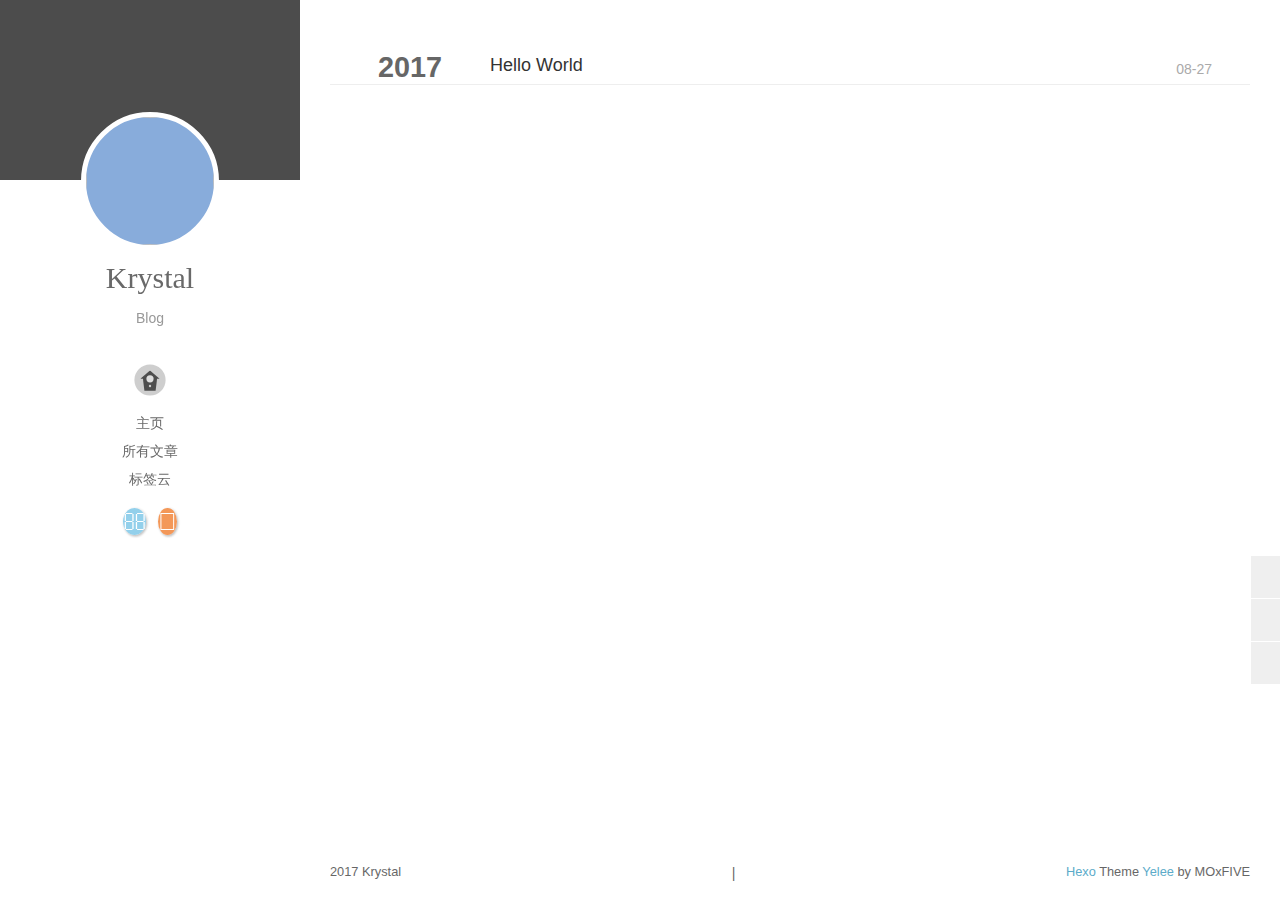
==== commit dd023046: "Site updated: 2017-08-27 20:25:26" ====
--- a/archives/index.html
+++ b/archives/index.html
@@ -33,7 +33,7 @@
 
 
 
-    <link rel="shortcut icon" href="/img/favicon.png">
+    <link rel="shortcut icon" href="/img/favicon.ico">
 
 
 
@@ -125,11 +125,6 @@
                         </div>
                         
                         
-                        <div class="icon-wrap icon-me hide" data-idx="3">
-                            <div class="user"></div>
-                            <div class="shoulder"></div>
-                        </div>
-                        
                     </div>
                     
                 </div>
@@ -142,8 +137,6 @@
                         <li>友情鏈接</li>
                         
                         
-                        <li>關於我</li>
-                        
                     </ul>
                 </div>
             </div>
@@ -161,8 +154,6 @@
                         
                             <li><a href="/tags/">标签云</a></li>
                         
-                            <li><a href="/about/">关于我</a></li>
-                        
                         </ul>
                     </nav>
                     <nav class="header-nav">
@@ -170,7 +161,7 @@
                             
                                 <a class="fa Email" href="mailto:krystalxujingxi@gmail.com" title="Email"></a>
                             
-                                <a class="fa GitHub" href="#" title="GitHub"></a>
+                                <a class="fa GitHub" href="https://github.com/Krysta111" title="GitHub"></a>
                             
                                 <a class="fa RSS" href="/atom.xml" title="RSS"></a>
                             
@@ -196,12 +187,6 @@
                 </section>
                 
 
-                
-                
-                <section class="switch-part switch-part4">
-                
-                    <div id="js-aboutme">Krystal</div>
-                </section>
                 
             </div>
         </div>
@@ -234,8 +219,6 @@
                 
                     <li><a href="/tags/">标签云</a></li>
                 
-                    <li><a href="/about/">关于我</a></li>
-                
                 <div class="clearfix"></div>
                 </ul>
             </nav>
@@ -244,7 +227,7 @@
                             
                                 <a class="fa Email" target="_blank" href="mailto:krystalxujingxi@gmail.com" title="Email"></a>
                             
-                                <a class="fa GitHub" target="_blank" href="#" title="GitHub"></a>
+                                <a class="fa GitHub" target="_blank" href="https://github.com/Krysta111" title="GitHub"></a>
                             
                                 <a class="fa RSS" target="_blank" href="/atom.xml" title="RSS"></a>
                             
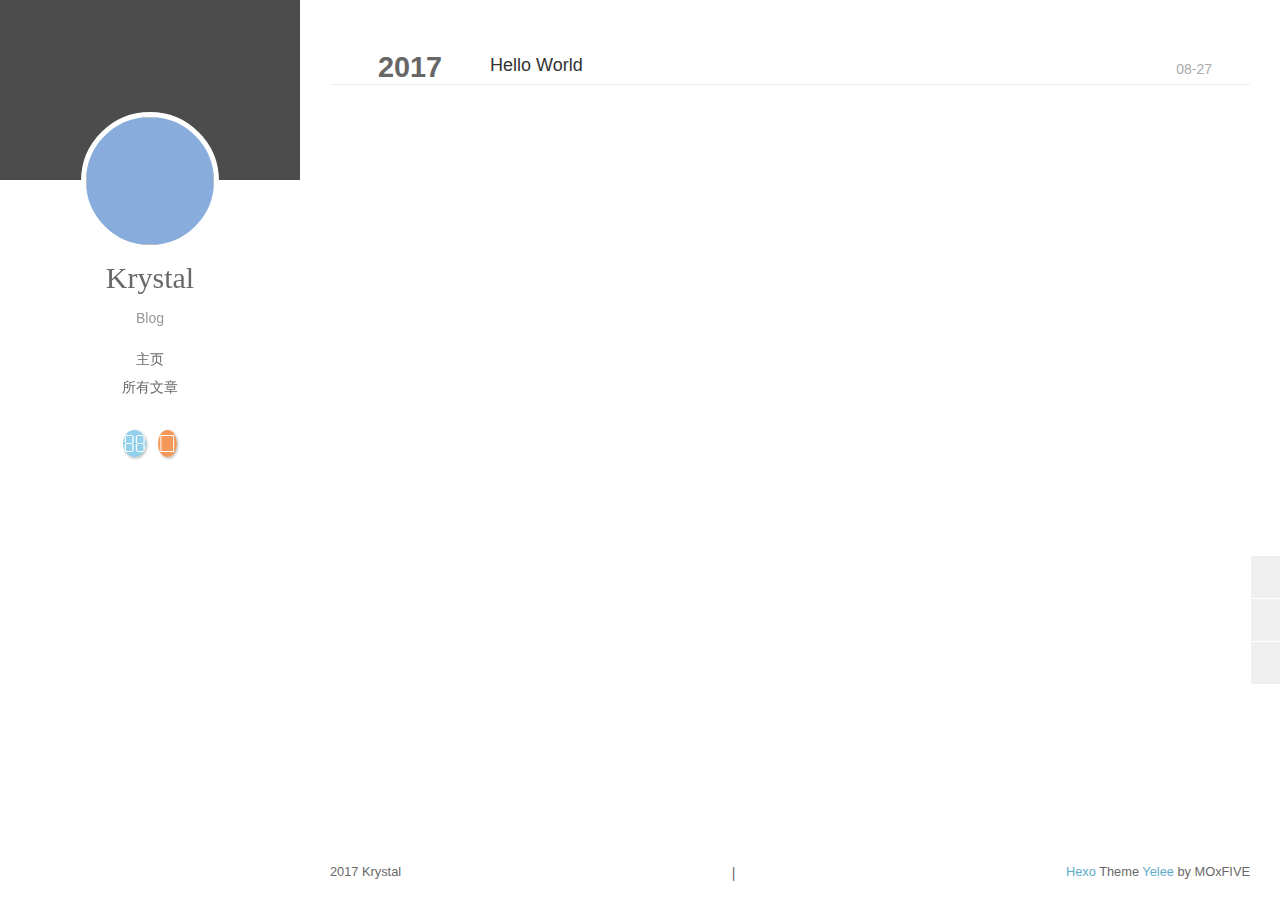
==== commit 9152eeb9: "Site updated: 2017-08-27 20:28:46" ====
--- a/archives/index.html
+++ b/archives/index.html
@@ -1,11 +1,6 @@
 <!DOCTYPE html>
 <html lang="zh-Hant-TW">
 <head>
-
-    <!--[if lt IE 9]>
-        <style>body {display: none; background: none !important} </style>
-        <meta http-equiv="Refresh" Content="0; url=//outdatedbrowser.com/" />
-    <![endif]-->
 
 <meta charset="utf-8">
 <meta http-equiv="X-UA-Compatible" content="IE=edge, chrome=1" />
@@ -39,12 +34,7 @@
 
 
 
-    <link href="//cdn.bootcss.com/fancybox/2.1.5/jquery.fancybox.min.css" rel="stylesheet">
-
-
-
-    <script src="//cdn.bootcss.com/pace/1.0.2/pace.min.js"></script>
-    <link href="//cdn.bootcss.com/pace/1.0.2/themes/blue/pace-theme-minimal.css" rel="stylesheet">
+
 
 
 <link rel="stylesheet" href="/css/style.css">
@@ -61,7 +51,7 @@
 
 <script>
     var yiliaConfig = {
-        fancybox: true,
+        fancybox: false,
         animate: false,
         isHome: false,
         isPost: false,
@@ -108,39 +98,6 @@
 
 
         
-            <div id="switch-btn" class="switch-btn">
-                <div class="icon">
-                    <div class="icon-ctn">
-                        <div class="icon-wrap icon-house" data-idx="0">
-                            <div class="birdhouse"></div>
-                            <div class="birdhouse_holes"></div>
-                        </div>
-                        <div class="icon-wrap icon-ribbon hide" data-idx="1">
-                            <div class="ribbon"></div>
-                        </div>
-                        
-                        <div class="icon-wrap icon-link hide" data-idx="2">
-                            <div class="loopback_l"></div>
-                            <div class="loopback_r"></div>
-                        </div>
-                        
-                        
-                    </div>
-                    
-                </div>
-                <div class="tips-box hide">
-                    <div class="tips-arrow"></div>
-                    <ul class="tips-inner">
-                        <li>菜單</li>
-                        <li>標籤</li>
-                        
-                        <li>友情鏈接</li>
-                        
-                        
-                    </ul>
-                </div>
-            </div>
-        
 
         <div id="switch-area" class="switch-area">
             <div class="switch-wrap">
@@ -152,8 +109,6 @@
                         
                             <li><a href="/archives/">所有文章</a></li>
                         
-                            <li><a href="/tags/">标签云</a></li>
-                        
                         </ul>
                     </nav>
                     <nav class="header-nav">
@@ -169,12 +124,6 @@
                     </nav>
                 </section>
                 
-                
-                <section class="switch-part switch-part2">
-                    <div class="widget tagcloud" id="js-tagcloud">
-                        
-                    </div>
-                </section>
                 
                 
                 
@@ -217,8 +166,6 @@
                 
                     <li><a href="/archives/">所有文章</a></li>
                 
-                    <li><a href="/tags/">标签云</a></li>
-                
                 <div class="clearfix"></div>
                 </ul>
             </nav>
--- a/css/style.css
+++ b/css/style.css
@@ -1078,11 +1078,6 @@
 .post-list li:hover a {
   color: #88acdb;
 }
-.pace .pace-progress {
-  background: #77b6ff;
-  -webkit-box-shadow: 0 0 10px rgba(119,182,255,0.7);
-  box-shadow: 0 0 10px rgba(119,182,255,0.7);
-}
 .article-entry ul > li,
 .share,
 .article-category::before,
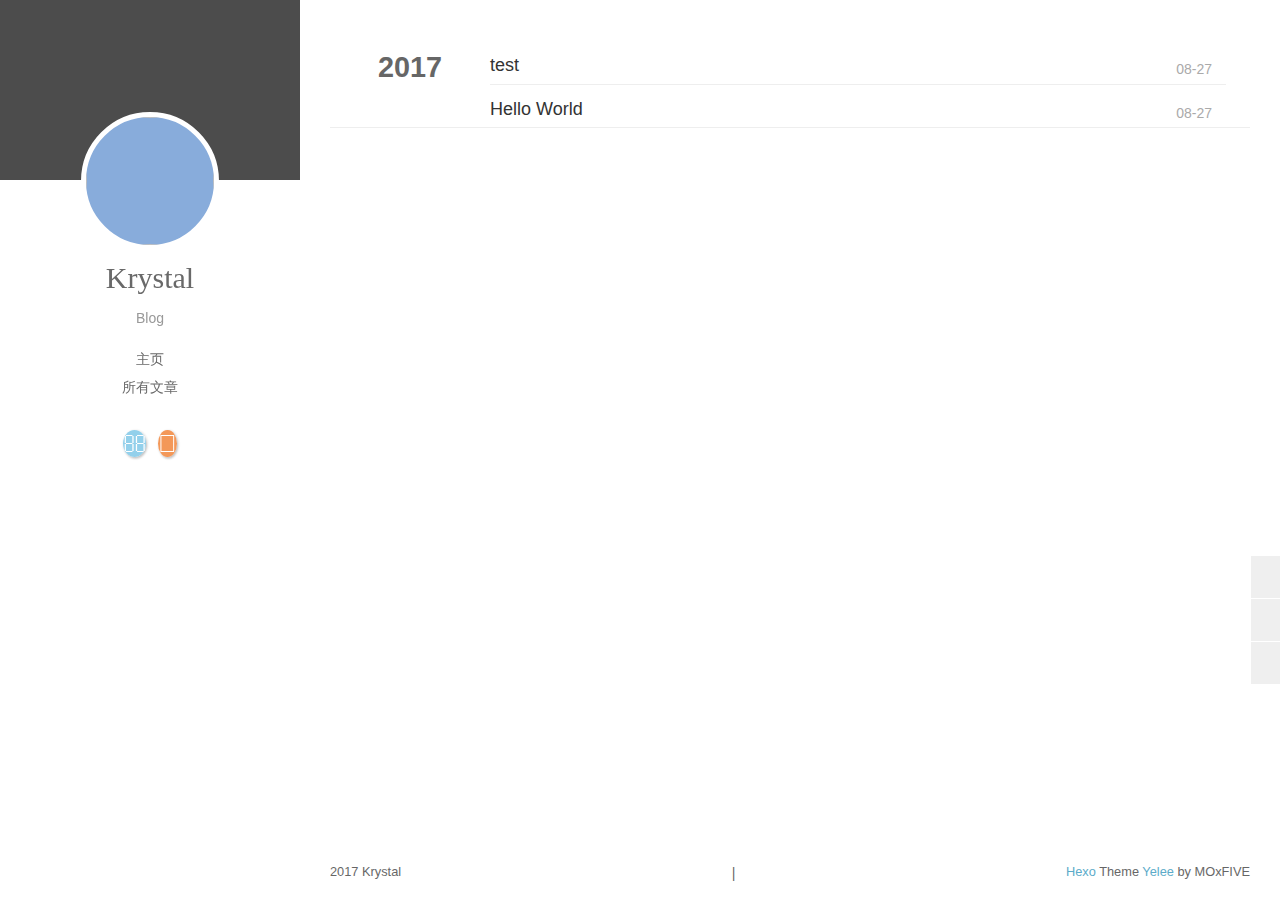
==== commit 92b89935: "Site updated: 2017-08-27 20:49:33" ====
--- a/archives/index.html
+++ b/archives/index.html
@@ -201,6 +201,35 @@
   <div class="archive-article-inner">
     <header class="archive-article-header">
           <div class="article-meta">
+              <a href="/2017/08/27/NewPost/" class="archive-article-date">
+      <time datetime="2017-08-27T12:45:55.000Z" itemprop="datePublished">08-27</time>
+</a>
+
+
+        </div>
+         
+  
+    <h1 itemprop="name">
+      <a class="archive-article-title" href="/2017/08/27/NewPost/">test</a>
+    </h1>
+  
+
+        <div class="article-info info-on-archive">
+          
+
+          
+        </div>
+        <div class="clearfix"></div>
+    </header>
+  </div>
+</article>
+  
+    
+    
+    <article class="archive-article archive-type-post">
+  <div class="archive-article-inner">
+    <header class="archive-article-header">
+          <div class="article-meta">
               <a href="/2017/08/27/hello-world/" class="archive-article-date">
       <time datetime="2017-08-27T11:11:57.000Z" itemprop="datePublished">08-27</time>
 </a>
